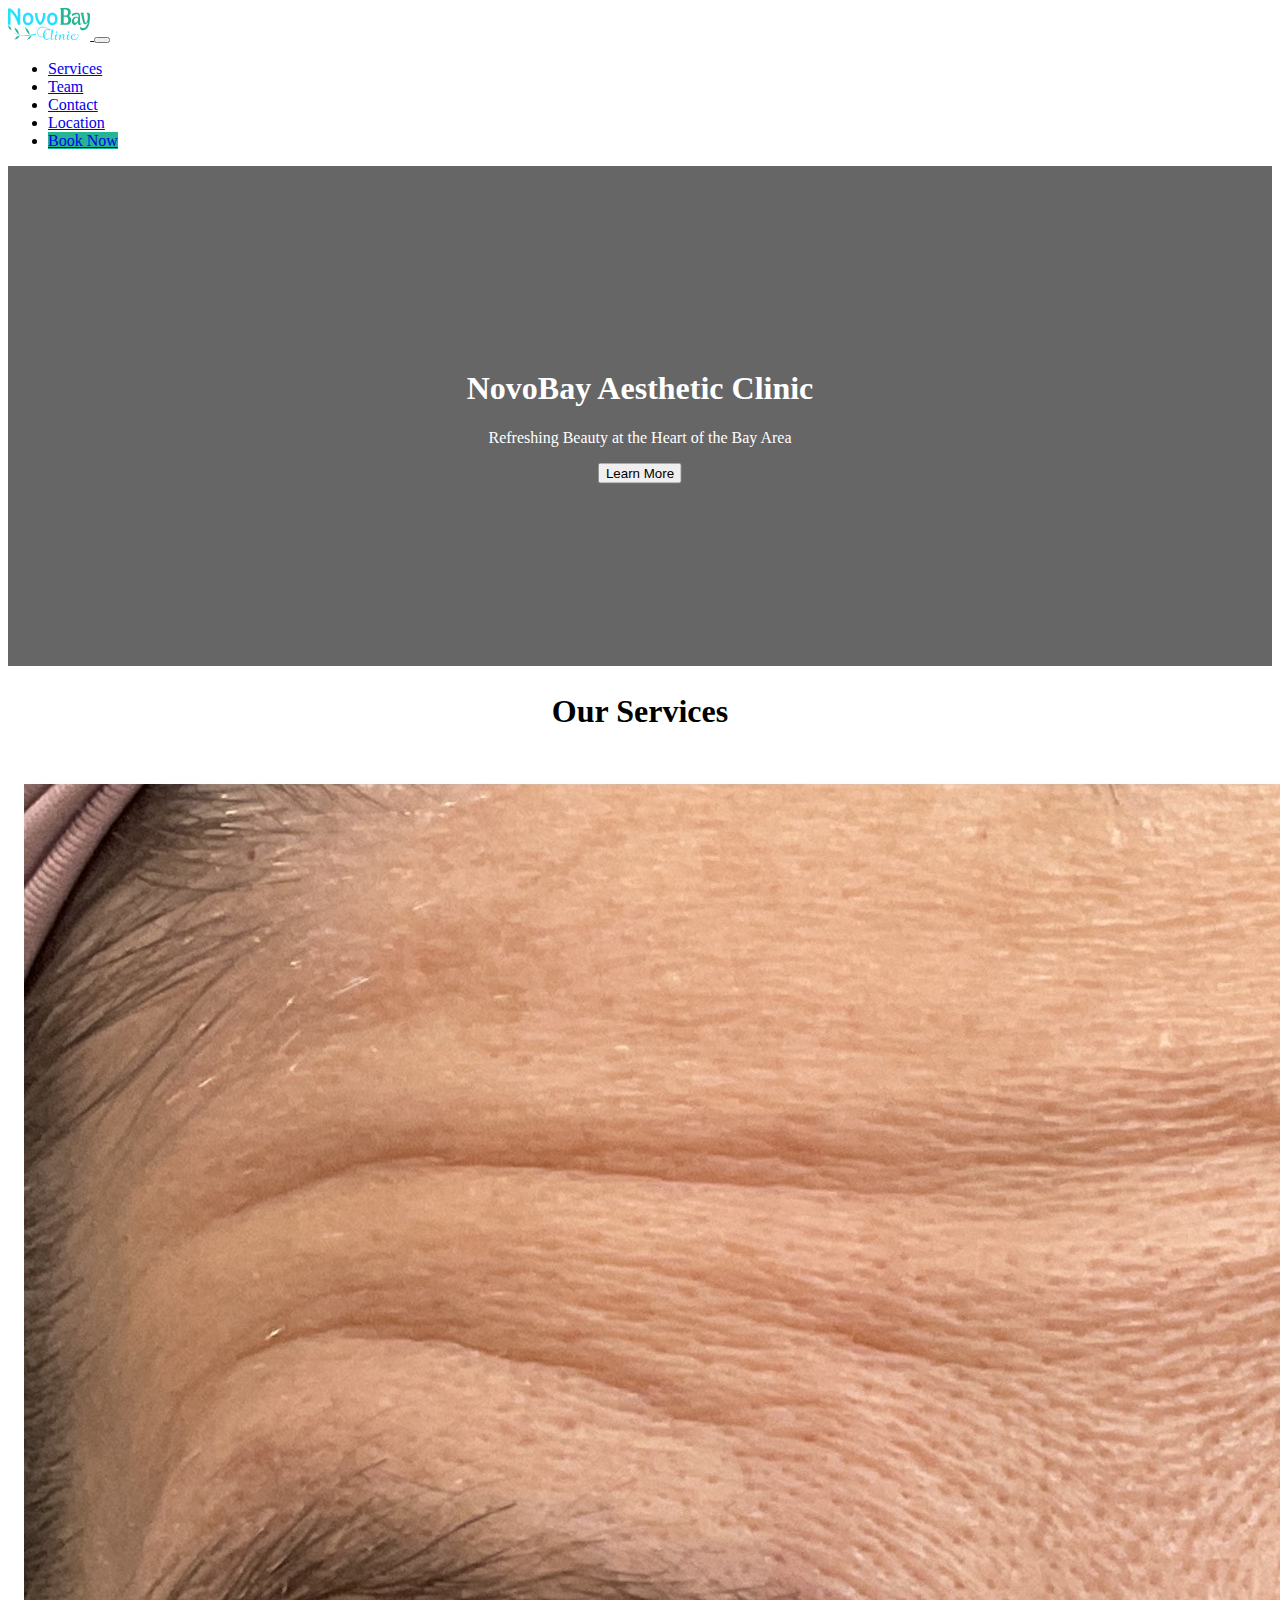
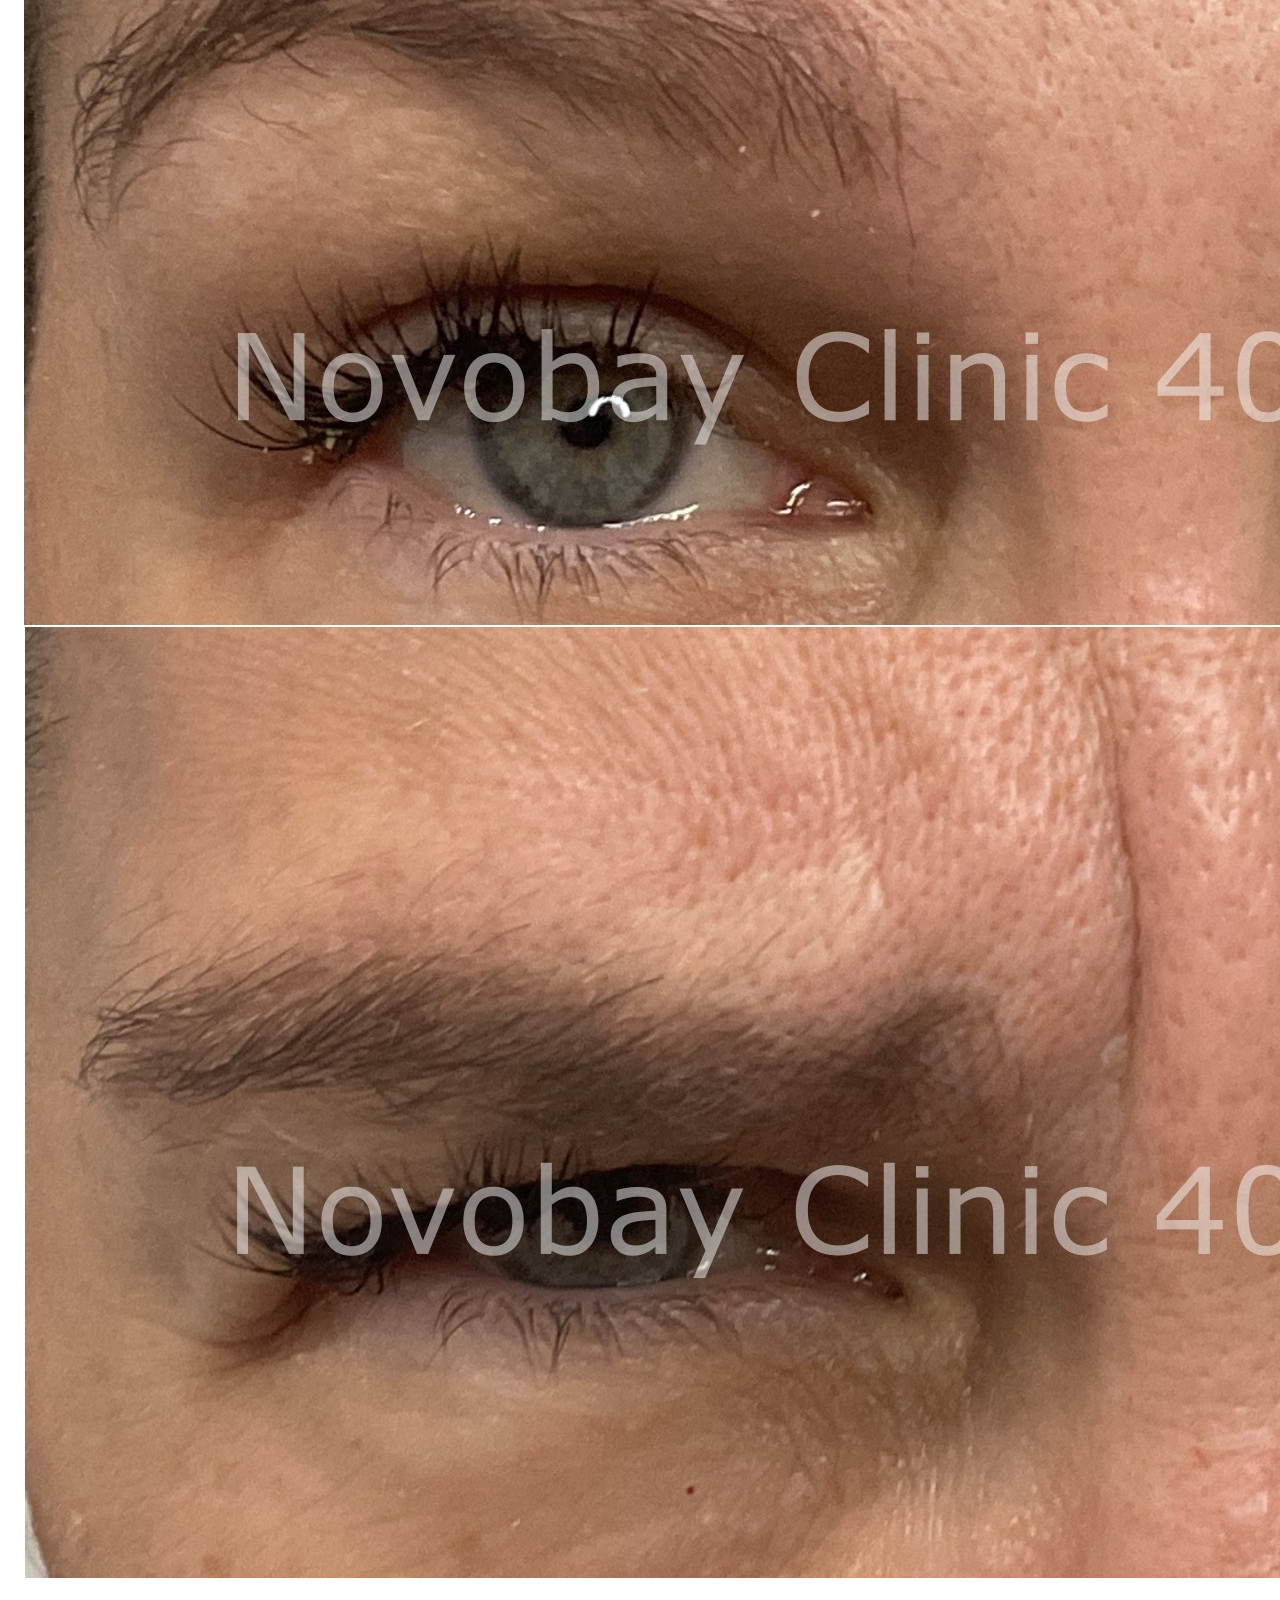
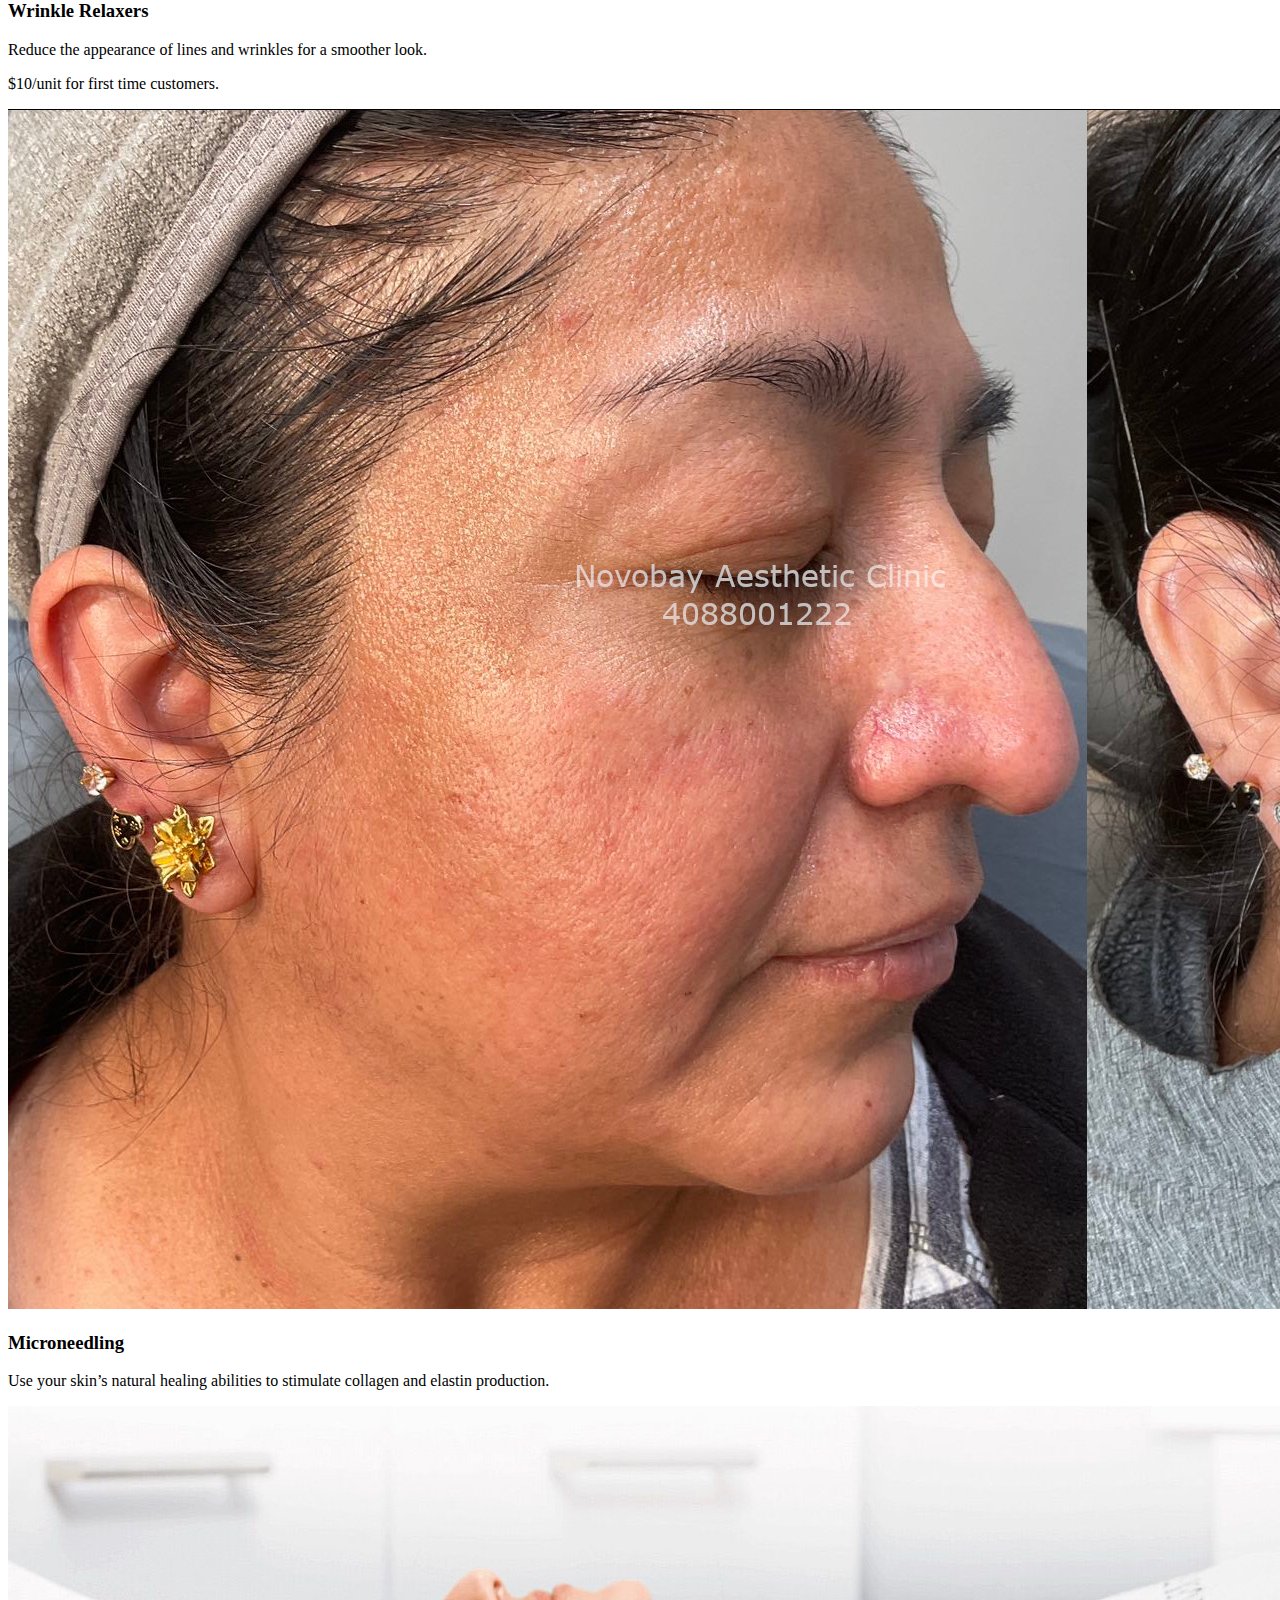
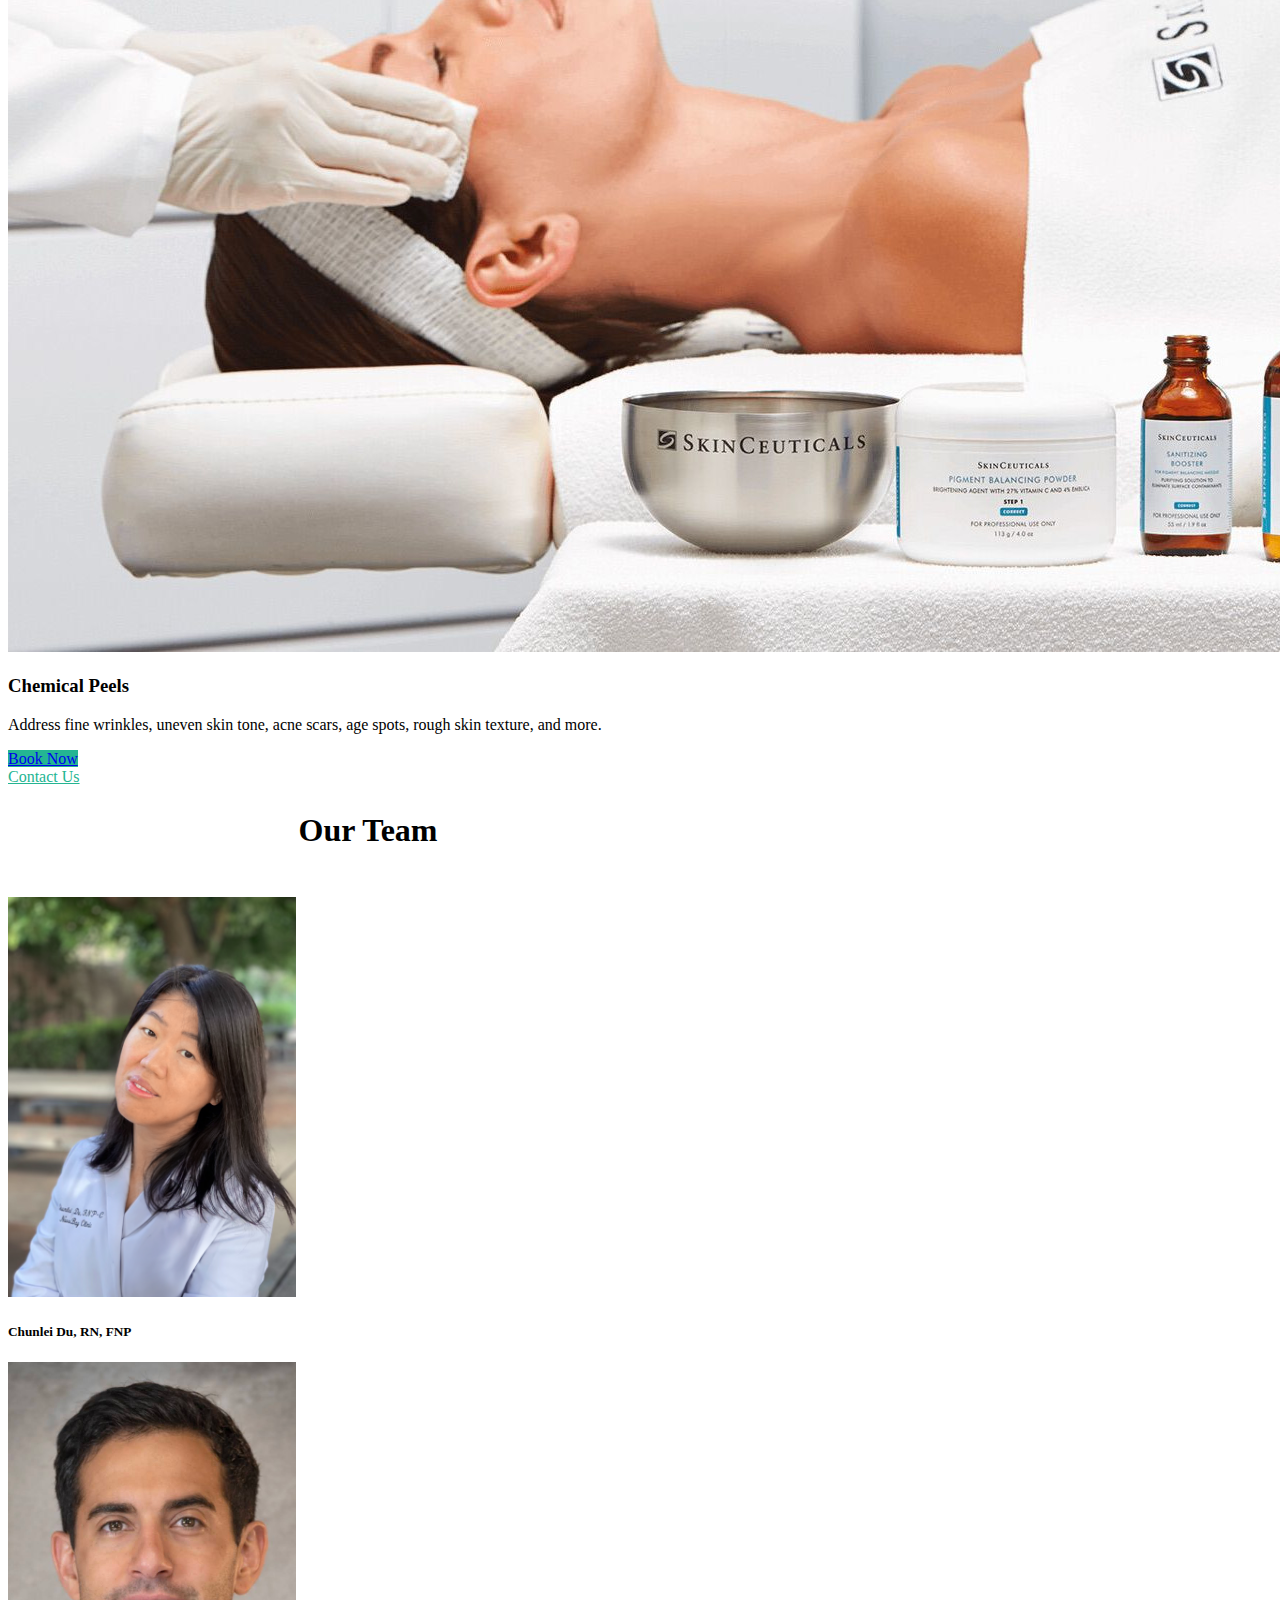
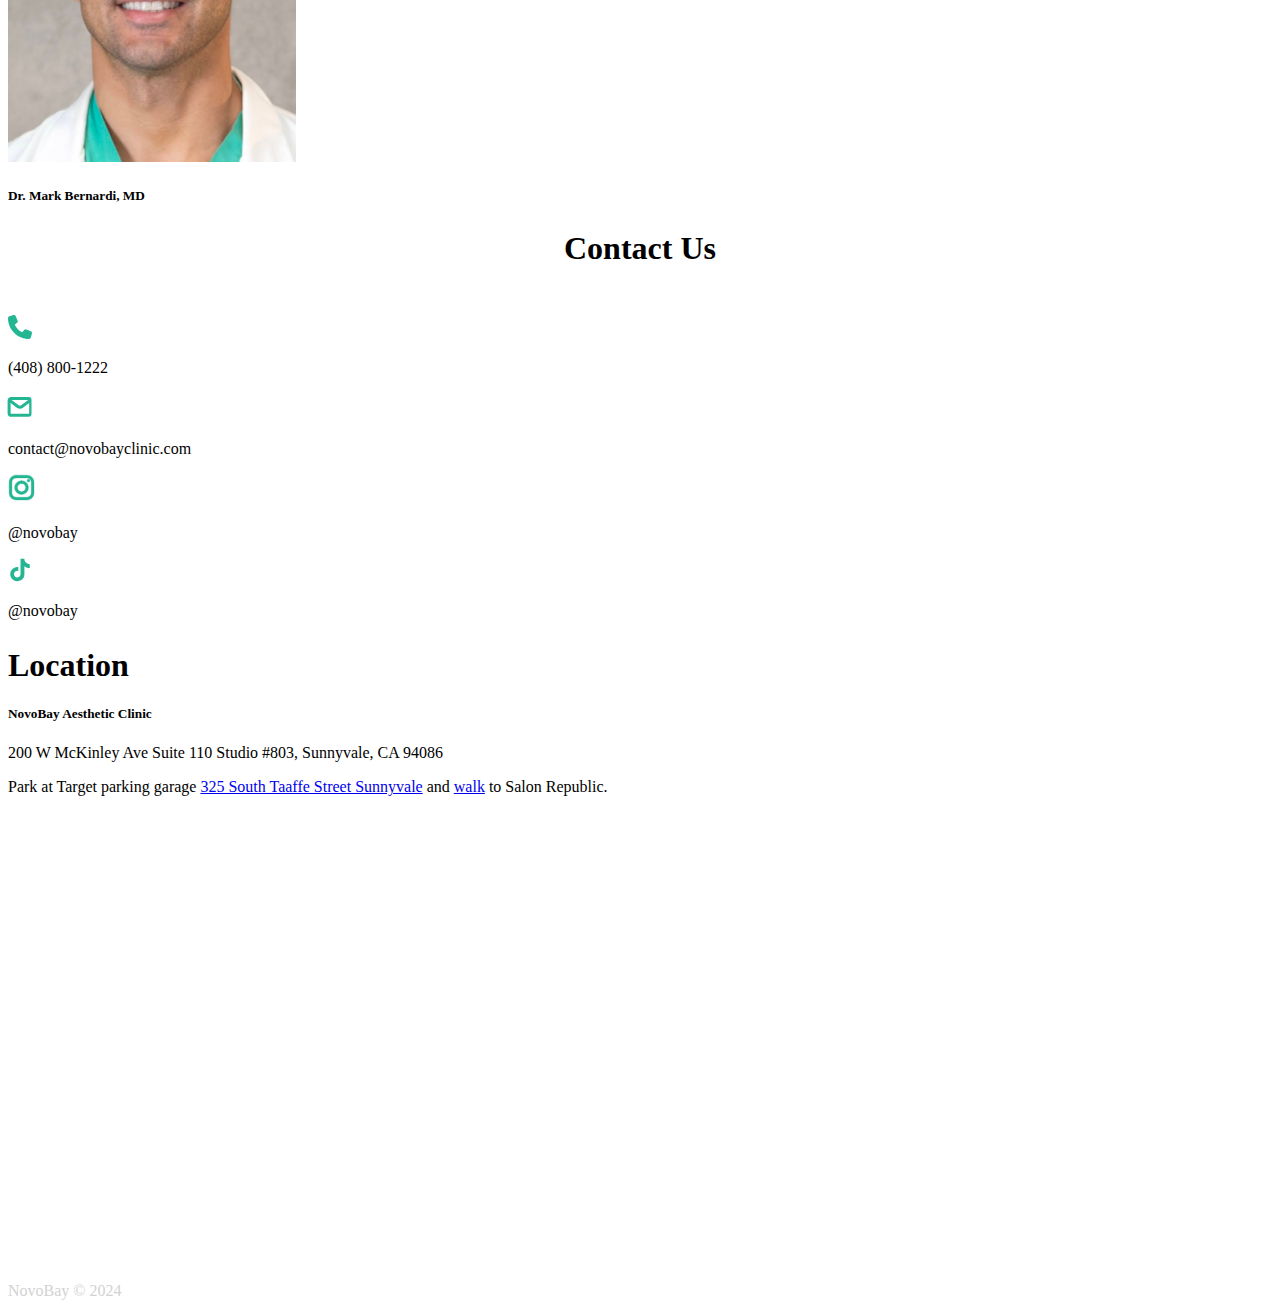
==== index.html @ b2fa9eaf "Change title" ====
<!doctype html>
<html lang="en">

<head>
  <link href="https://cdn.jsdelivr.net/npm/bootstrap@5.2.3/dist/css/bootstrap.min.css" rel="stylesheet"
    integrity="sha384-rbsA2VBKQhggwzxH7pPCaAqO46MgnOM80zW1RWuH61DGLwZJEdK2Kadq2F9CUG65" crossorigin="anonymous">
  <!-- Google tag (gtag.js) -->
  <script async src="https://www.googletagmanager.com/gtag/js?id=G-BH8VYPYE3B"></script>
  <script>
    window.dataLayer = window.dataLayer || [];
    function gtag() { dataLayer.push(arguments); }
    gtag('js', new Date());

    gtag('config', 'G-BH8VYPYE3B');
  </script>
  <meta charset="utf-8">
  <meta name="viewport" content="width=device-width, initial-scale=1">
  <meta name="robots" content="all">
  <meta name="description" content="Your refreshing bay at heart of bay area.">
  <meta name="keywords" content="Aesthetic,wrinkle relaxers,microneedling,chemical peeling,skinceuticals">
  <meta http-equiv="Accept-CH" content="Sec-CH-UA-Platform-Version, Sec-CH-UA-Model" />
  <meta property="og:site_name" content="NovoBay (Aesthetic) Clinic - Offer wrinkle relaxers $10/u for new customers" />
  <meta property="og:title" content="Your refreshing bay at heart of bay area" />
  <meta property="og:url" content="https://novobayclinic.com" />
  <meta property="og:type" content="website" />
  <!--
    Use custom images for “shareable” pages (e.g., homepage, articles, etc.)
    Use your logo or any other branded image for the rest of your pages.
    Use images with a 1.91:1 ratio and minimum recommended dimensions of 1200x630 for optimal clarity across all devices.
  -->
  <meta property="og:image" content="https://novobayclinic.com/images/og-230903.png" />
  <meta property="og:image:width" content="1200" />
  <meta property="og:image:height" content="630" />
  <meta name="twitter:title" content="NovoBay Clinic" />
  <meta name="twitter:image" content="https://novobayclinic.com/images/og-230903.png" />
  <meta name="twitter:url" content="https://novobayclinic.com" />
  <meta name="twitter:card" content="aesthetic,wrinkle relaxers,microneedling,chemical peeling,skinceuticals" />
  <meta name="description" content="NovoBay (Aesthetic) Clinic - Offer wrinkle relaxers $10/u for new customers" />
  <link rel="icon" type="image/svg+xml" href="images/favicon.svg">
  <title>NovoBay Clinic</title>
  <!-- <link href="css/bootstrap.min.css" rel="stylesheet"> -->
  <link rel="stylesheet" href="/styles.css">

  <script>
    let details = navigator.userAgent;
    let regexp = /android|iphone|kindle|ipad/i;
    let isMobileDevice = regexp.test(details);
    //Text with body OR mail with body and subject
    function textOrMail(service) {
      act = '';
      if (isMobileDevice) {
        act = act.concat('<a href="sms:+14088001222"class="btn btn-outline-primary justify-content-sm-center"">Contact Us</a>');
        // act = act.concat('<a href="sms:+14088001222?&body=I am interested in ', service, '. Please contact me. NAME." class="btn btn-primary">Send a message</a>');
      } else {
        act = act.concat('<a href="mailto:contact@novobayclinic.com"class="btn btn-outline-primary justify-content-sm-center"">Contact Us</a>');
        // act = act.concat('<a href="mailto:contact@novobayclinic.com?&subject=', service, '&body=I am interested in', service, '. Please contact me. NAME." class="btn btn-primary">Send a message</a>');
      }
      document.write(act);
    }
  </script>
</head>

<body>
  <nav class="navbar navbar-expand-md navbar-dark fixed-top bg-dark">
    <div class="container-fluid px-3">
      <a href="#"> <img class="" src="images/NovoBay_logo.svg" alt="" height="32"> </a>
      <button class="navbar-toggler" type="button" data-bs-toggle="collapse" data-bs-target="#navbarCollapse"
        aria-controls="navbarCollapse" aria-expanded="false" aria-label="Toggle navigation">
        <span class="navbar-toggler-icon"></span>
      </button>
      <div class="collapse navbar-collapse " id="navbarCollapse">
        <ul class="navbar-nav text-center ms-auto">
          <li class="nav-item mx-1">
            <a class="nav-link active" aria-current="page" href="#services">Services</a>
          </li>
          <li class="nav-item mx-1">
            <a class="nav-link active" aria-current="page" href="#team">Team</a>
          </li>
          <li class="nav-item mx-1">
            <a class="nav-link active" aria-current="page" href="#contact">Contact</a>
          </li>
          <li class="nav-item mx-1">
            <a class="nav-link active" aria-current="page" href="#location">Location</a>
          </li>
          <li class="nav-item mx-1">
            <a href="https://app.joinmoxie.com/booking/novobay-clinic" target="_blank" rel="noopener"
              class="btn btn-primary" role="button">Book Now</a>
          </li>
      </div>
    </div>
  </nav>


  <main>

    <!-- Hero -->
    <div class="hero-image bg-light">
      <div class="hero-text">
        <h1>NovoBay Aesthetic Clinic</h1>
        <p>Refreshing Beauty at the Heart of the Bay Area</p>

        <!-- <a href="https://app.joinmoxie.com/booking/novobay-clinic"><button type="button"
                        class="btn btn-light">Book Now</button>
                </a> -->

        <!-- EDIT - link to services -->
        <a href="#services"><button type="button" class="btn btn-outline-light">Learn More</button>
        </a>
      </div>
    </div>

    <!-- Services -->
    <div id="services" class="section container-lg text-center mt-5 px-5 pb-5 border-bottom">
      <h2>Our Services</h2>

      <div class="row flex-lg-row align-items-stretch">
        <!-- Wrinkle Relaxers -->
        <div class="col-lg-4 mb-4">
          <div class="bg-light pt-3 pb-1 px-3 rounded-3 h-100 shadow-sm">
            <img src="images/003-28u-bna.jpg" class="img-fluid rounded-3 mb-4" alt="wrinkle relaxers" loading="lazy">
            <h3>Wrinkle Relaxers</h3>
            <p class="lead">Reduce the appearance of lines and wrinkles for a smoother look.</p>
            <p class="lead">$10/unit for first time customers.</p>
          </div>
        </div>
        <!-- Microneedling -->
        <div class="col-lg-4 mb-4">
          <div class="bg-light pt-3 pb-1 px-3 rounded-3 h-100 shadow-sm">
            <img src="images/microneedling-bna.jpg" class="img-fluid rounded-3 mb-4" alt="wrinkle relaxers"
              loading="lazy">
            <h3>Microneedling</h2>
              <p class="lead">Use your skin’s natural healing abilities to stimulate collagen and elastin
                production.</p>
          </div>
        </div>
        <!-- Chemical Peels -->
        <div class="col-lg-4 mb-4">
          <div class="bg-light pt-3 pb-1 px-3 rounded-3 h-100 shadow-sm">
            <img src="images/chemical_peeling.jpg" class="img-fluid rounded-3 mb-4" alt="chemical peels" loading="lazy">
            <h3>Chemical Peels</h2>
              <p class="lead">Address fine wrinkles, uneven skin tone, acne scars, age spots, rough skin
                texture,
                and more.</p>
          </div>
        </div>
      </div>

      <!-- Buttons -->
      <div class="row justify-content-center">
        <div class="col-12 col-lg-2 d-grid gap-2 mb-2 mb-lg-0">
          <a href="https://app.joinmoxie.com/booking/novobay-clinic" target="_blank" rel="noopener"
            class="btn btn-primary justify-content-sm-center"> Book Now</a>
        </div>
        <div class="col-12 col-lg-2 d-grid gap-2">
          <!-- <a href="https://app.joinmoxie.com/booking/novobay-clinic"
                        class="btn btn-outline-primary justify-content-sm-center"> Contact Us</a> -->
          <script> textOrMail('')</script>
        </div>
      </div>

    </div>

    <div id="team" class="section container text-center px-5 mt-5 pb-5 border-bottom d-flex justify-content-center">
      <div class="" style="max-width: 45rem;">

        <h2>Our Team</h2>

        <div class="row">
          <div class="col-md-6 d-flex justify-content-center mb-3 mb-md-0">
            <div class="card shadow-sm border-0" style="width: 18rem;">
              <img src="images/chunlei.png" class="card-img-top" alt="...">
              <div class="card-body">
                <h5 class="card-title">Chunlei Du, RN, FNP</h5>
                <!--p class="card-text">Some quick example text to build on the card title and make up the bulk of the card's content.</p-->
                <!--a href="#" class="btn btn-primary">Go somewhere</a-->
              </div>
            </div>
          </div>
          <div class="col-md-6 d-flex justify-content-center">
            <div class="card shadow-sm border-0" style="width: 18rem;">
              <img src="images/MarkBernardi.jpeg" class="card-img-top" alt="...">
              <div class="card-body">
                <h5 class="card-title">Dr. Mark Bernardi, MD</h5>
                <!--p class="card-text">Some quick example text to build on the card title and make up the bulk of the card's content.</p-->
                <!--a href="#" class="btn btn-primary">Go somewhere</a-->
              </div>
            </div>
          </div>
        </div>

      </div>

    </div>

    <div id="contact" class="section container px-5 mt-5 pb-5 border-bottom">

      <h2>Contact Us</h2>
      <div class="row align-items-center justify-content-center">

        <!-- Contact Form -->

        <!-- <div class="col-12 col-lg-8 col-xl-6">

          <form id="contact-form" method="post" action="contact.php" role="form">

            <div class="messages"></div>

            <div class="controls">

              <div class="row mb-3">
                <div class="col-md-6">
                  <div class="form-group">
                    <label for="form_name">First Name *</label>
                    <input id="form_name" type="text" name="name" class="form-control" placeholder="First Name"
                      required="required" data-error="Please enter your first name.">
                    <div class="help-block with-errors"></div>
                  </div>
                </div>
                <div class="col-md-6">
                  <div class="form-group">
                    <label for="form_lastname">Last Name *</label>
                    <input id="form_lastname" type="text" name="surname" class="form-control" placeholder="Last Name"
                      required="required" data-error="Please enter your last name.">
                    <div class="help-block with-errors"></div>
                  </div>
                </div>
              </div>
              <div class="row mb-3">
                <div class="col-md-6">
                  <div class="form-group">
                    <label for="form_email">Email *</label>
                    <input id="form_email" type="email" name="email" class="form-control" placeholder="Email"
                      required="required" data-error="Please enter a valid email address.">
                    <div class="help-block with-errors"></div>
                  </div>
                </div>
                <div class="col-md-6">
                  <div class="form-group">
                    <label for="form_phonenumber">Phone Number</label>
                    <input id="form_phonenumber" type="phonenumber" name="phonenumber" class="form-control"
                      placeholder="Phone Number">
                    <div class="help-block with-errors"></div>
                  </div>
                </div>
              </div>
              <div class="row ">
                <div class="col-md-12 mb-3">
                  <div class="form-group">
                    <label for="form_message">Message *</label>
                    <textarea id="form_message" name="message" class="form-control" placeholder="Message" rows="4"
                      required="required" data-error="Please, leave us a message."></textarea>
                    <div class="help-block with-errors"></div>
                  </div>
                </div>
                <div class="col-md-12 d-flex justify-content-center">
                  <input type="submit" class="btn btn-success btn-send" value="Send message">
                </div>
              </div>
            </div>
          </form>

        </div> -->

        <div class="row align-items-center justify-content-center">
          <div class="col-7 col-md-5 col-lg-4 col-xl-3">
            <a class="p-0 d-flex justify-content-start" href="sms:+14088001222">
              <!-- Phone Icon -->
              <svg xmlns="http://www.w3.org/2000/svg" height="1.5em" viewBox="0 0 512 512">
                <path fill="var(--green)"
                  d="M164.9 24.6c-7.7-18.6-28-28.5-47.4-23.2l-88 24C12.1 30.2 0 46 0 64C0 311.4 200.6 512 448 512c18 0 33.8-12.1 38.6-29.5l24-88c5.3-19.4-4.6-39.7-23.2-47.4l-96-40c-16.3-6.8-35.2-2.1-46.3 11.6L304.7 368C234.3 334.7 177.3 277.7 144 207.3L193.3 167c13.7-11.2 18.4-30 11.6-46.3l-40-96z" />
              </svg>

              <p class="text-start ms-2">(408) 800-1222</p>

            </a>

            <a class="p-0 d-flex justify-content-start" href="sms:+14088001222">
              <!-- Email Icon -->
              <svg transform="translate(-2.5,-0.5)" height="1.65em" viewBox="0 0 22 22" fill="none"
                xmlns="http://www.w3.org/2000/svg">
                <path d="M4 7.00005L10.2 11.65C11.2667 12.45 12.7333 12.45 13.8 11.65L20 7" stroke="var(--green)"
                  stroke-width="2.5" stroke-linecap="round" stroke-linejoin="round" />
                <rect x="3" y="5" width="18" height="14" rx="2" stroke="var(--green)" stroke-width="2.5"
                  stroke-linecap="round" />
              </svg>

              <p class="text-start ms-2">contact@novobayclinic.com</p>

            </a>


          </div>

          <div class="col-7 col-md-3 col-lg-2 col-xl-2">

            <a class="p-0 d-flex align-items-start justify-content-start" href="https://www.instagram.com/novobay/"
              target="_blank" rel="noopener noreferrer">
              <!-- IG Icon -->
              <svg class="" transform="translate(-3,-3)" xmlns="http://www.w3.org/2000/svg" height="1.9em"
                viewBox="0 0 22 22">
                <path fill="var(--green)" stroke="var(--green)" stroke-width="0.25" stroke-linecap="round"
                  d="M 8 3 C 5.243 3 3 5.243 3 8 L 3 16 C 3 18.757 5.243 21 8 21 L 16 21 C 18.757 21 21 18.757 21 16 L 21 8 C 21 5.243 18.757 3 16 3 L 8 3 z M 8 5 L 16 5 C 17.654 5 19 6.346 19 8 L 19 16 C 19 17.654 17.654 19 16 19 L 8 19 C 6.346 19 5 17.654 5 16 L 5 8 C 5 6.346 6.346 5 8 5 z M 17 6 A 1 1 0 0 0 16 7 A 1 1 0 0 0 17 8 A 1 1 0 0 0 18 7 A 1 1 0 0 0 17 6 z M 12 7 C 9.243 7 7 9.243 7 12 C 7 14.757 9.243 17 12 17 C 14.757 17 17 14.757 17 12 C 17 9.243 14.757 7 12 7 z M 12 9 C 13.654 9 15 10.346 15 12 C 15 13.654 13.654 15 12 15 C 10.346 15 9 13.654 9 12 C 9 10.346 10.346 9 12 9 z">
                </path>
              </svg>

              <p class="text-start ms-2">@novobay</p>

            </a>


            <a class="p-0 d-flex align-items-start justify-content-start" href="https://www.tiktok.com/@novobay"
              target="_blank" rel="noopener noreferrer">
              <!-- TT Icon -->
              <svg class="" viewBox="0 0 635 512" height="1.5em" xmlns="http://www.w3.org/2000/svg">
                <path fill="var(--green)"
                  d="M412.19,118.66a109.27,109.27,0,0,1-9.45-5.5,132.87,132.87,0,0,1-24.27-20.62c-18.1-20.71-24.86-41.72-27.35-56.43h.1C349.14,23.9,350,16,350.13,16H267.69V334.78c0,4.28,0,8.51-.18,12.69,0,.52-.05,1-.08,1.56,0,.23,0,.47-.05.71,0,.06,0,.12,0,.18a70,70,0,0,1-35.22,55.56,68.8,68.8,0,0,1-34.11,9c-38.41,0-69.54-31.32-69.54-70s31.13-70,69.54-70a68.9,68.9,0,0,1,21.41,3.39l.1-83.94a153.14,153.14,0,0,0-118,34.52,161.79,161.79,0,0,0-35.3,43.53c-3.48,6-16.61,30.11-18.2,69.24-1,22.21,5.67,45.22,8.85,54.73v.2c2,5.6,9.75,24.71,22.38,40.82A167.53,167.53,0,0,0,115,470.66v-.2l.2.2C155.11,497.78,199.36,496,199.36,496c7.66-.31,33.32,0,62.46-13.81,32.32-15.31,50.72-38.12,50.72-38.12a158.46,158.46,0,0,0,27.64-45.93c7.46-19.61,9.95-43.13,9.95-52.53V176.49c1,.6,14.32,9.41,14.32,9.41s19.19,12.3,49.13,20.31c21.48,5.7,50.42,6.9,50.42,6.9V131.27C453.86,132.37,433.27,129.17,412.19,118.66Z" />
              </svg>

              <p class="text-start ms-2">@novobay</p>

            </a>
          </div>
        </div>


      </div>
    </div>



    <div id="location" class="section container text-start px-5 mt-5 pb-5 border-bottom">
      <!-- <h2>Visit Us</h2> -->

      <div class="row align-items-center justify-content-center">
        <div class="col-12 col-lg-5">

          <h2 class="">Location</h2>
          <h5 class="text-start">NovoBay Aesthetic Clinic</h5>
          <p>200 W McKinley Ave Suite 110 Studio #803, Sunnyvale, CA 94086</p>
          <p class="">Park at Target parking garage
            <a href="https://www.google.com/maps/place/325+S+Taaffe+St,+Sunnyvale,+CA+94086/@37.3740279,-122.0363462,17z/data=!3m1!4b1!4m6!3m5!1s0x808fb65e6b38a3bb:0xdc2649077cce2de9!8m2!3d37.3740279!4d-122.0337713!16s%2Fg%2F11c1_bvyyk?entry=ttu"
              target="_blank" rel="noopener noreferrer">325 South Taaffe Street Sunnyvale</a>
            and
            <a href="https://www.google.com/maps/dir/325+S+Taaffe+St,+Sunnyvale,+CA+94086/Salon+Republic+Sunnyvale,+West+McKinley+Avenue+Ste+110,+Sunnyvale,+CA/@37.3740918,-122.0355435,17z/data=!3m1!4b1!4m14!4m13!1m5!1m1!1s0x808fb65e6b38a3bb:0xdc2649077cce2de9!2m2!1d-122.0337713!2d37.3740279!1m5!1m1!1s0x808fb78d2c7edaa3:0x3eb6210c24f9d1cb!2m2!1d-122.0321809!2d37.3744027!3e2?entry=ttu"
              target="_blank" rel="noopener noreferrer">walk</a>
            to Salon Republic.
          </p>


        </div>

        <iframe class="col-12 col-lg-7"
          src="https://www.google.com/maps/embed?pb=!1m18!1m12!1m3!1d3170.6565951307825!2d-122.03677971208955!3d37.37430170012268!2m3!1f0!2f0!3f0!3m2!1i1024!2i768!4f13.1!3m3!1m2!1s0x6c7c8d86ee73f3bf%3A0x3427378a7d235668!2sNovobay%20Aesthetic!5e0!3m2!1sen!2sus!4v1722911864567!5m2!1sen!2sus"
          width="600" height="450" style="border:0;" allowfullscreen="" loading="lazy"
          referrerpolicy="no-referrer-when-downgrade"></iframe>

      </div>




    </div>
  </main>

  <div class="bg-dark d-flex justify-content-center">
    <footer class="m-4">
      <p>NovoBay &copy; 2024</p>
    </footer>
  </div>

  <!-- <script src="js/bootstrap.bundle.min.js"></script> -->
  <!-- added -->
  <script src="https://cdn.jsdelivr.net/npm/bootstrap@5.2.3/dist/js/bootstrap.bundle.min.js"
    integrity="sha384-kenU1KFdBIe4zVF0s0G1M5b4hcpxyD9F7jL+jjXkk+Q2h455rYXK/7HAuoJl+0I4"
    crossorigin="anonymous"></script>
</body>

</html>
---- styles.css ----
:root {
    --green: #24B592;
    --grey: #d2d2d2;

    /* --bs-primary: var(--green); */
}

svg {
    flex-shrink: 0;
}


.btn-primary,
.btn-primary:hover,
.btn-primary:active,
.btn-primary:visited,
.btn-primary:focus {
    background-color: var(--green) !important;
    border-color: var(--green);
}

.btn-outline-primary {
    border-color: var(--green);
    color: var(--green);
}

.btn-outline-primary:hover,
.btn-outline-primary:active,
.btn-outline-primary:visited,
.btn-outline-primary:focus {
    border-color: var(--green);
    background-color: var(--green);
    color: white;
}

body {
    /* padding-bottom: 20px; */
    /* background-image: linear-gradient(180deg, var(--bs-secondary-bg), var(--bs-body-bg) 100px, var(--bs-body-bg)); */
}

h2 {
    text-align: center;
    /* margin-top: 5rem; */
    margin-bottom: 3rem;
    /* font-weight: bold; */
    font-size: xx-large;
}

#location h2 {
    text-align: start;
    /* margin-top: 5rem; */
    margin-bottom: 1rem;
    /* font-weight: bold; */
    font-size: xx-large;
}

#team img {
    width: 18rem;
    height: 25rem;
    object-fit: cover;
    object-position: top;
}

#contact a {
    color: black;
    text-decoration: none;
}

footer {
    color: var(--grey);
}

.hero-image {
    padding-bottom: 0px;
    background-image: linear-gradient(rgba(0, 0, 0, 0.5), rgba(0, 0, 0, 0.5)), url("/images/hero-image.jpg");
    background-color: #cccccc;
    height: 500px;
    background-position: center;
    background-repeat: no-repeat;
    background-size: cover;
    position: relative;

}

.hero-text {
    text-align: center;
    position: absolute;
    top: 50%;
    left: 50%;
    transform: translate(-50%, -50%);
    color: white;
}



h1 {
    /* color: aqua; */
}
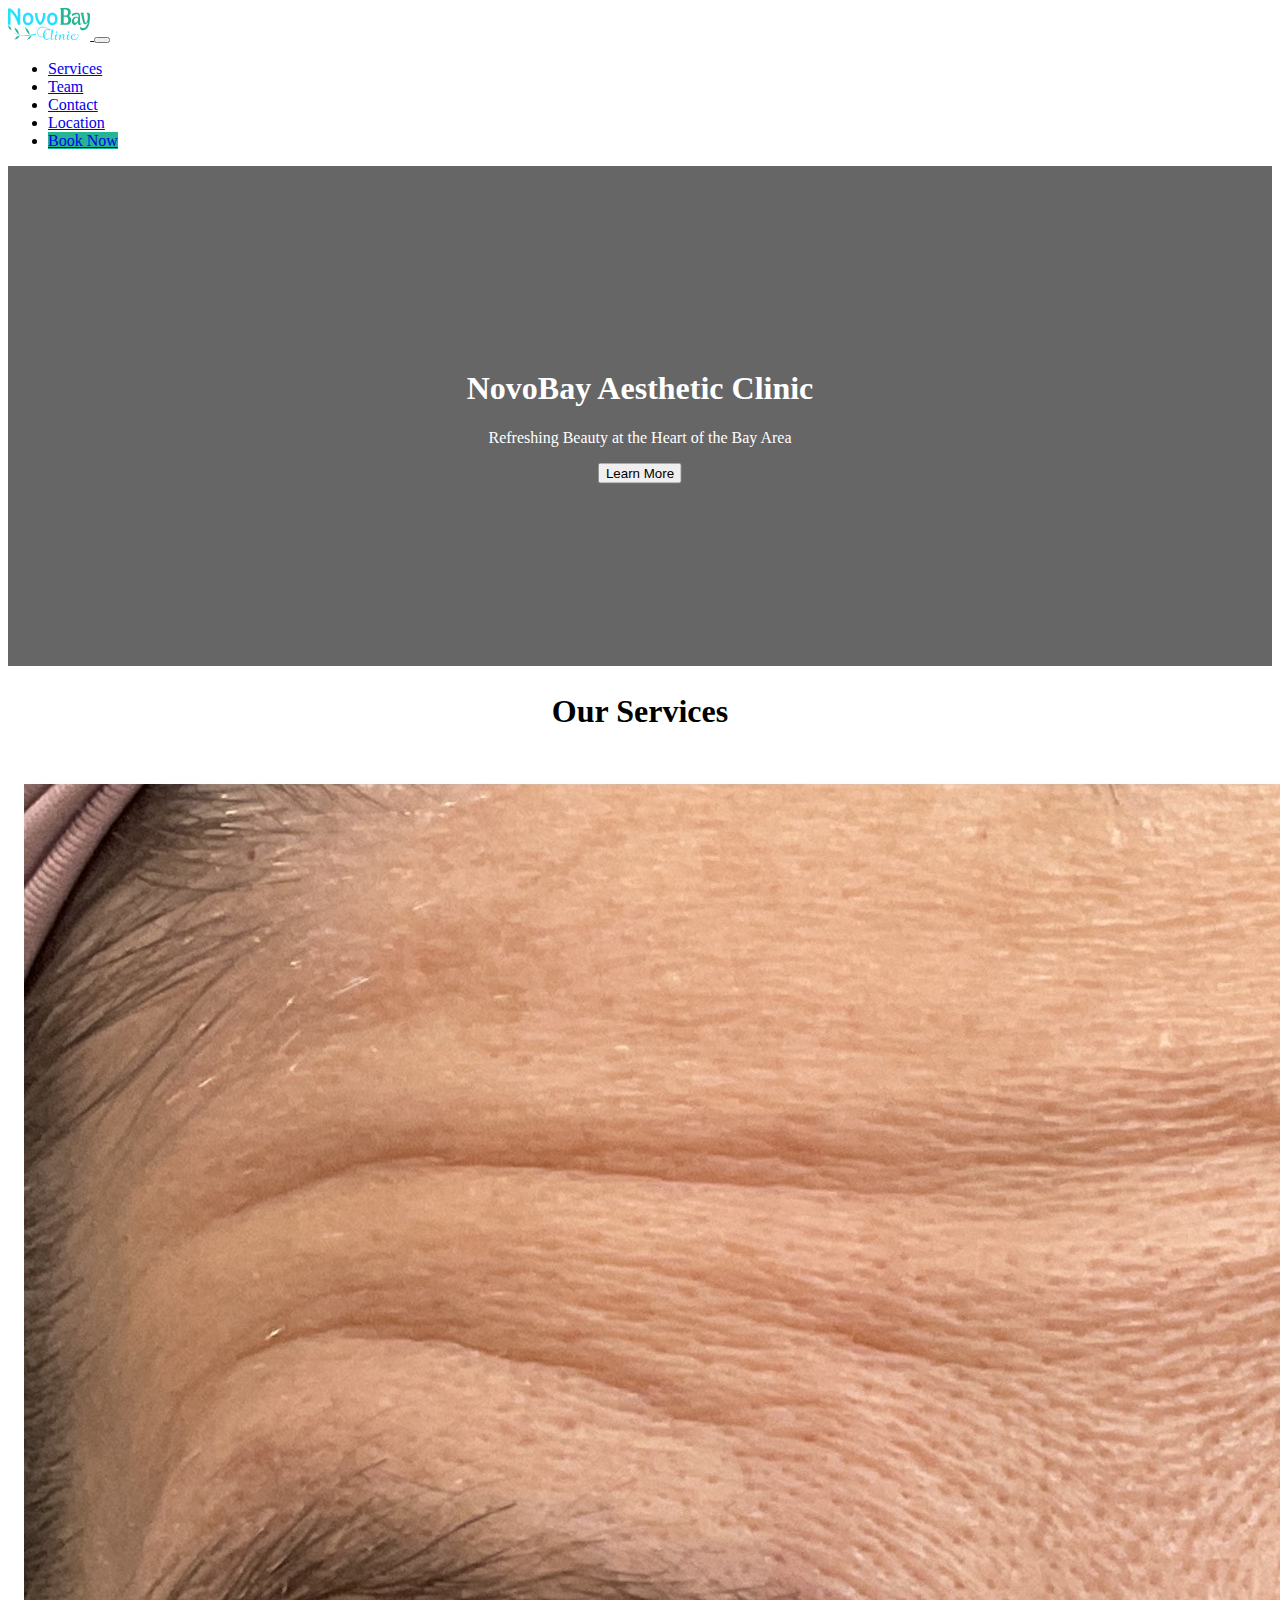
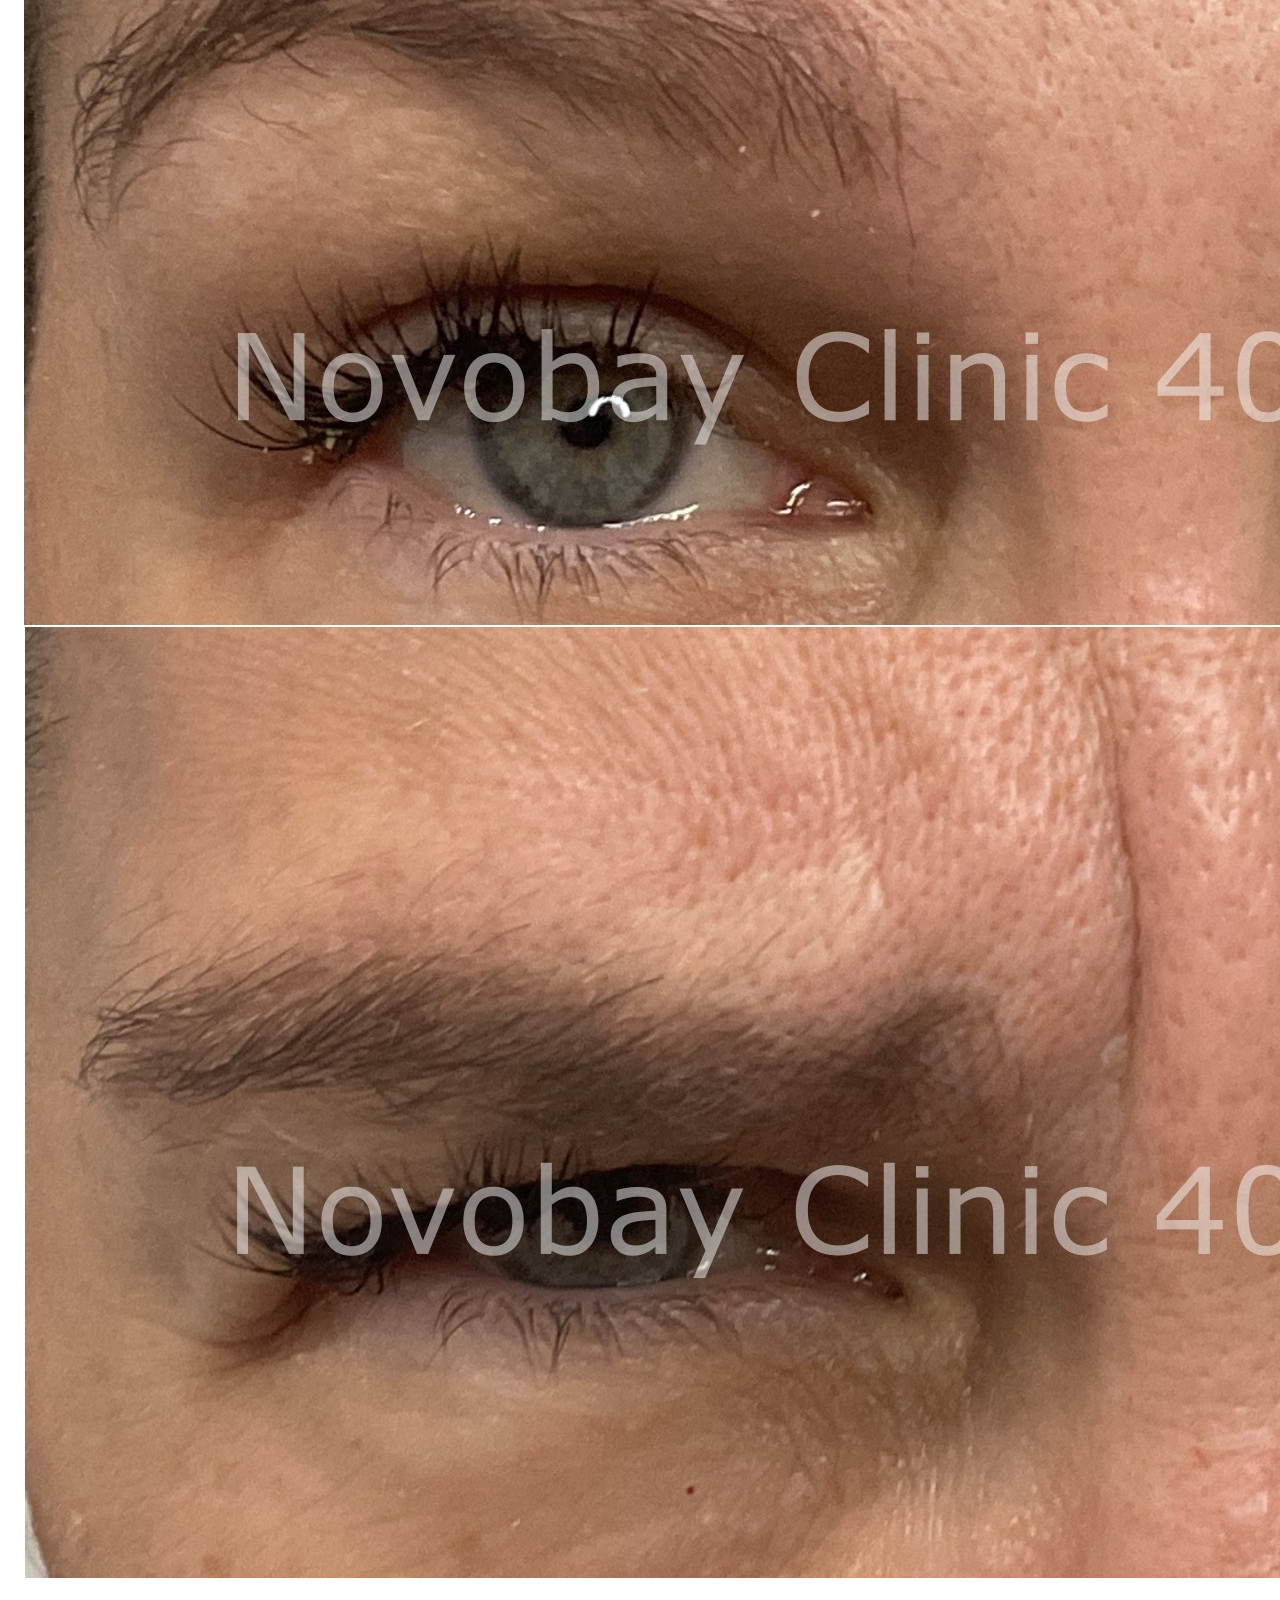
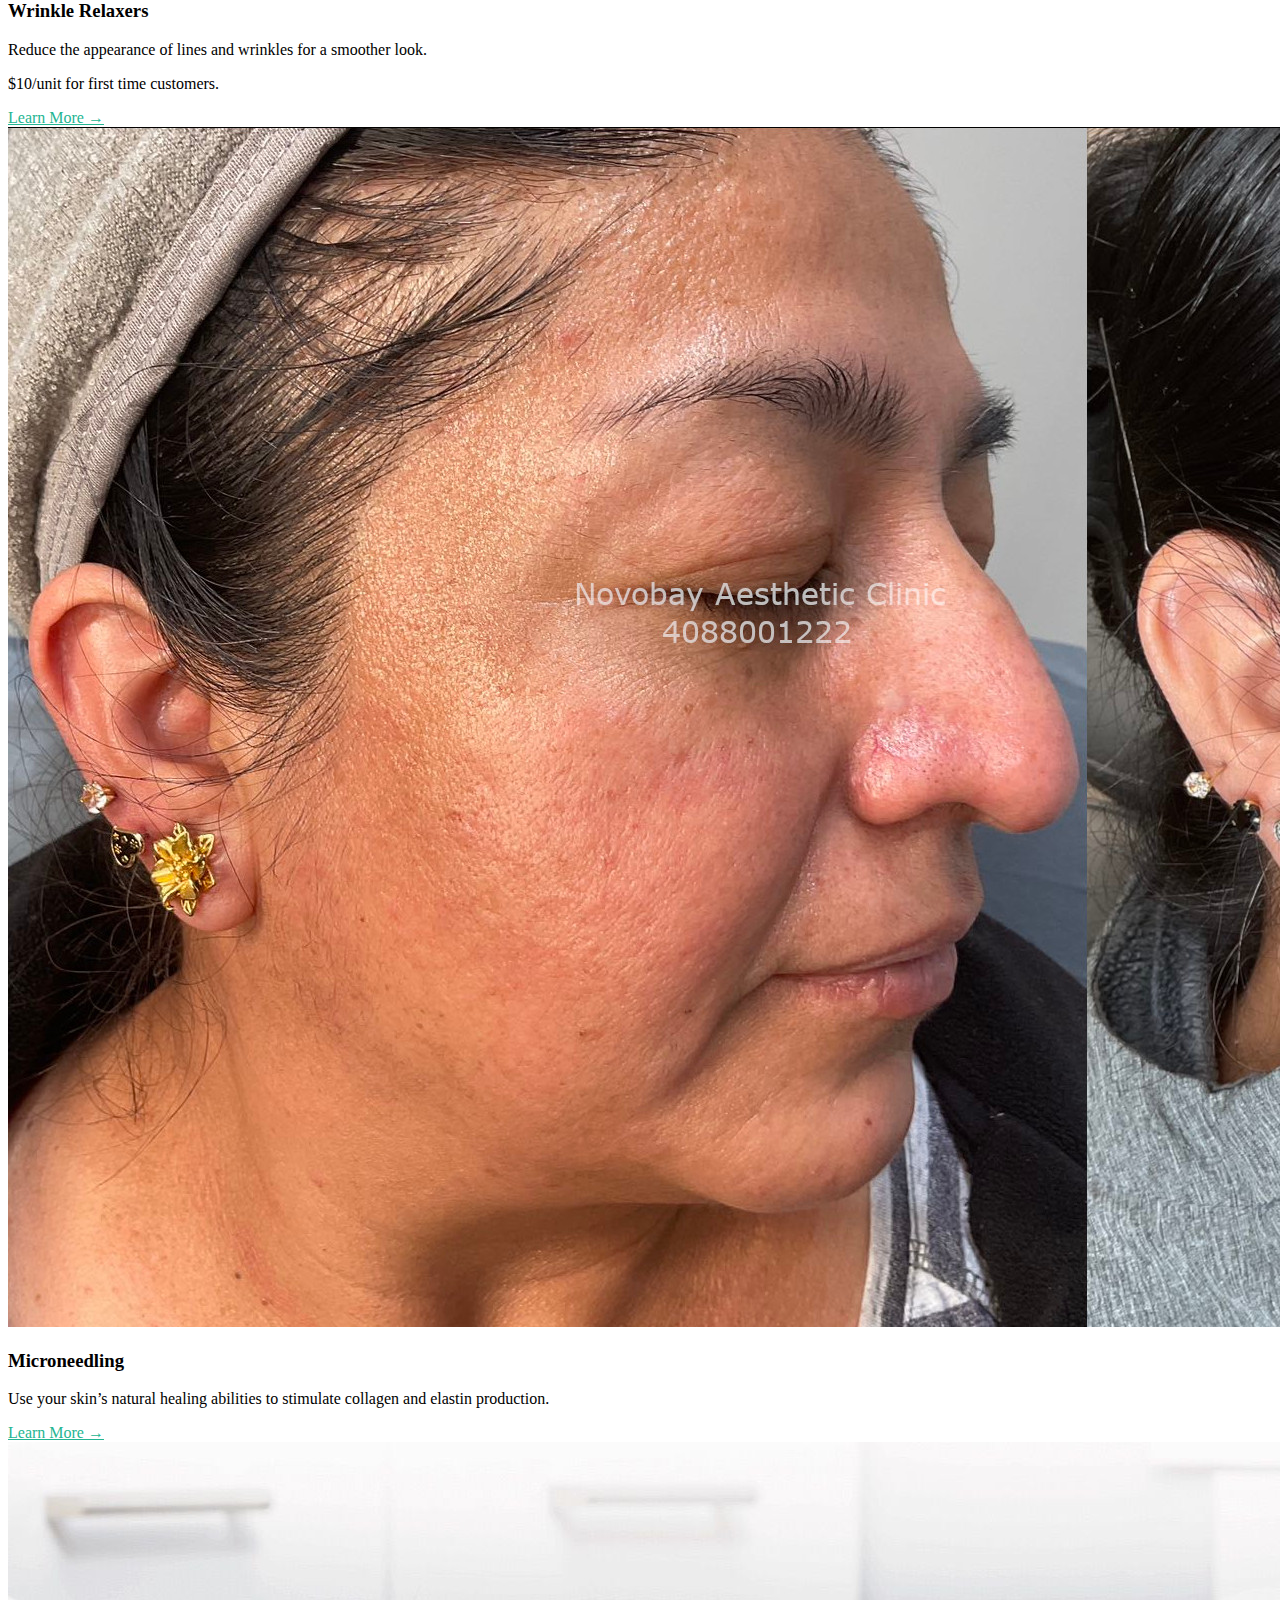
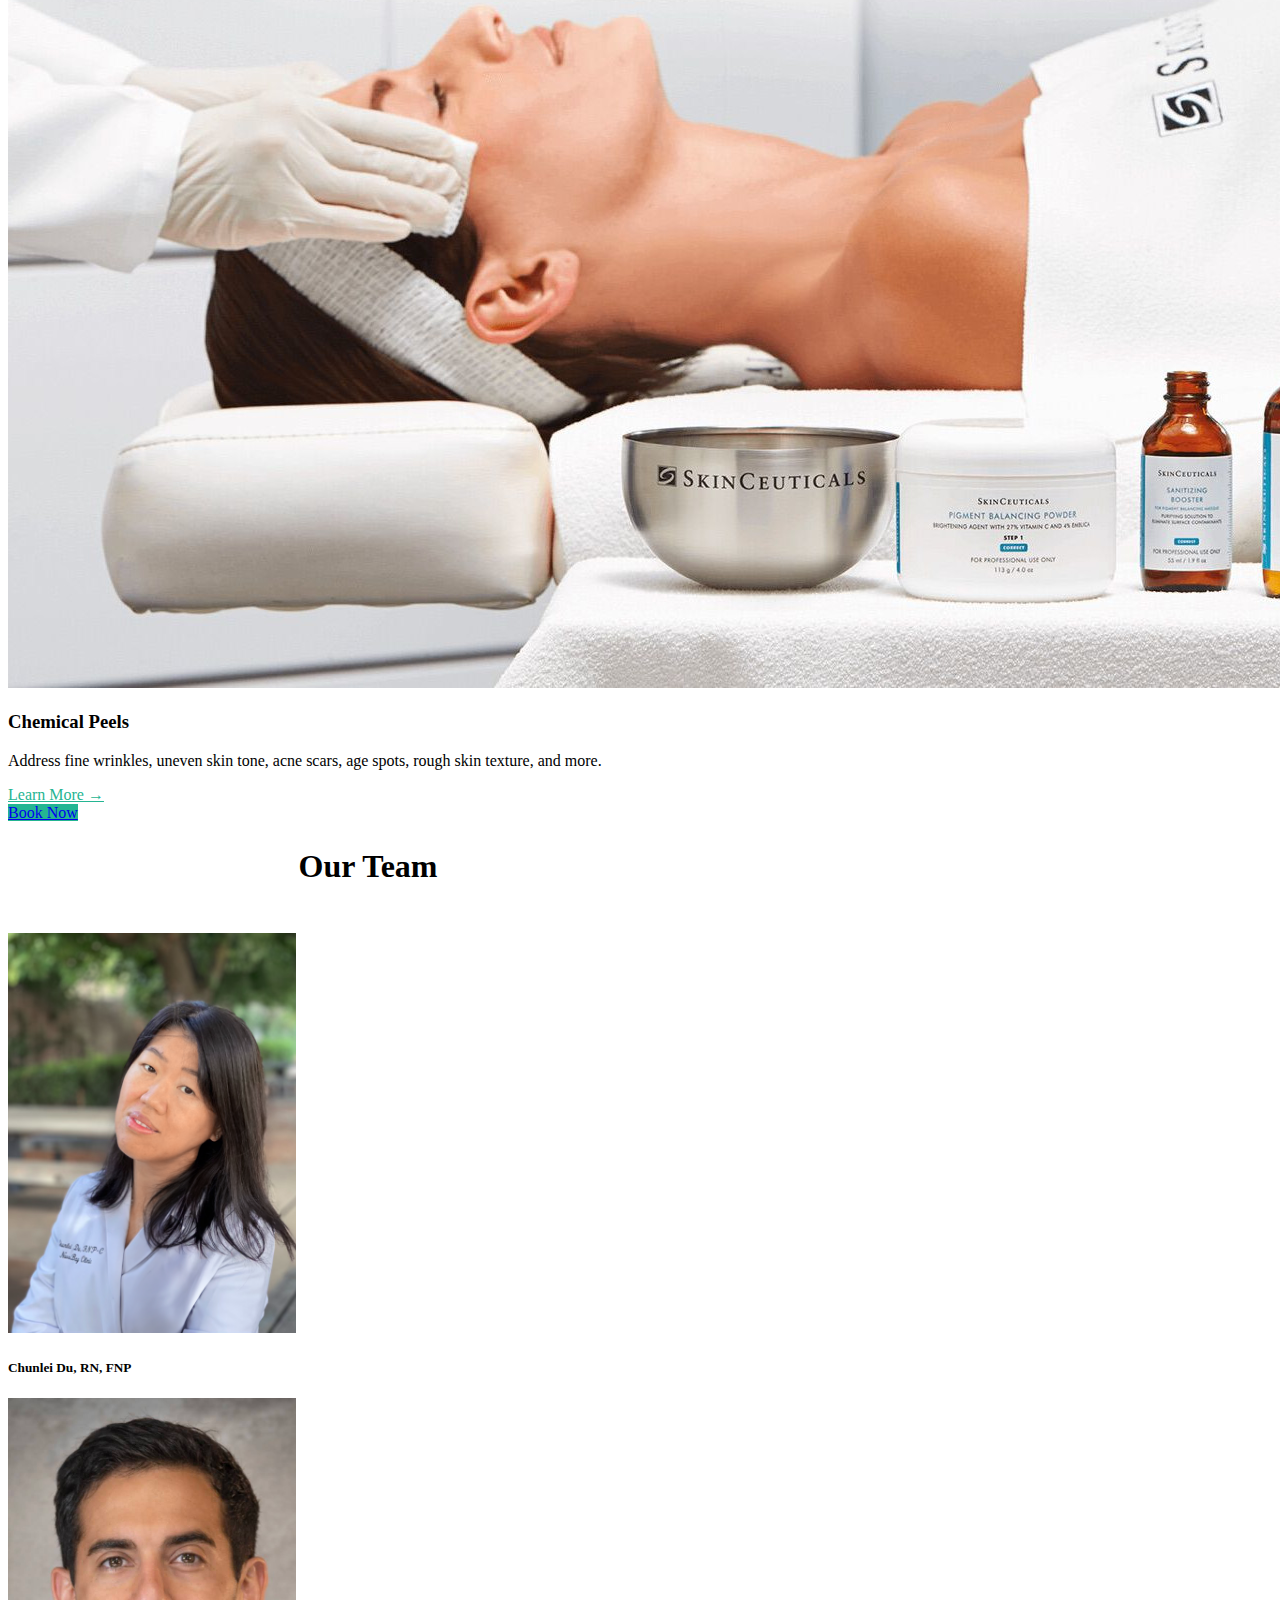
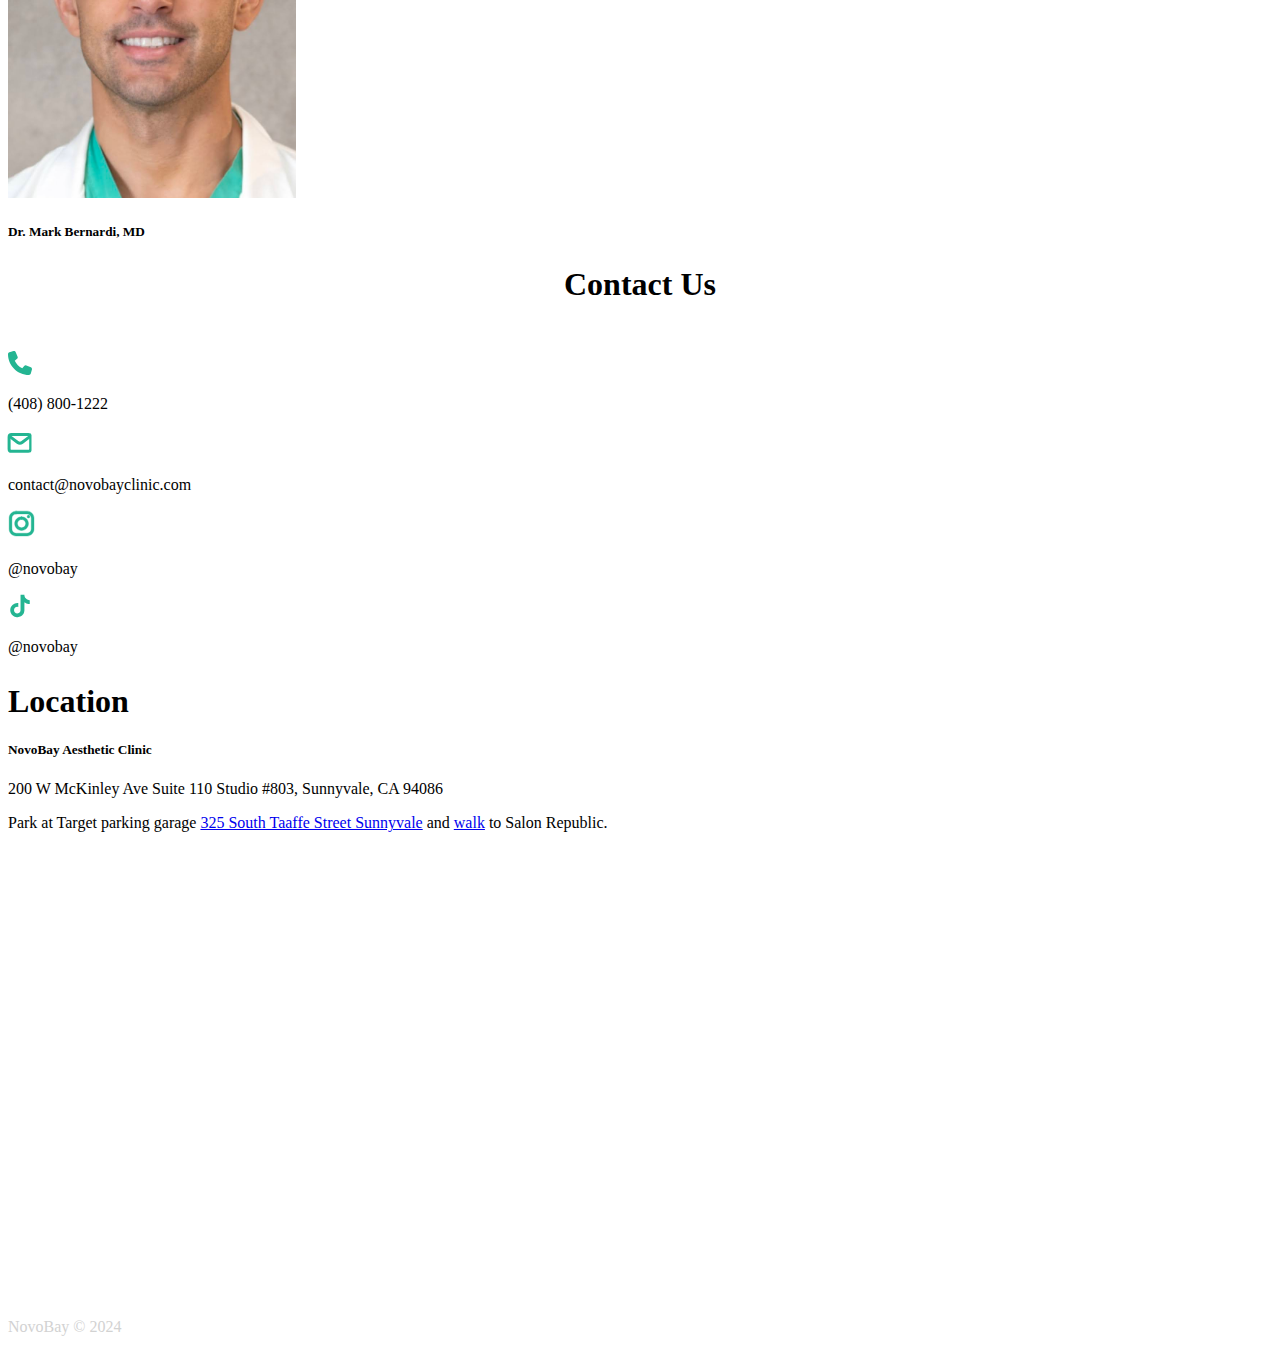
==== commit 8b096343: "Add prefiled text to email/text" ====
--- a/index.html
+++ b/index.html
@@ -39,7 +39,7 @@
   <link rel="icon" type="image/svg+xml" href="images/favicon.svg">
   <title>NovoBay Clinic</title>
   <!-- <link href="css/bootstrap.min.css" rel="stylesheet"> -->
-  <link rel="stylesheet" href="/styles.css">
+  <link rel="stylesheet" href="styles.css">
 
   <script>
     let details = navigator.userAgent;
@@ -48,12 +48,15 @@
     //Text with body OR mail with body and subject
     function textOrMail(service) {
       act = '';
+      lower = service.toLowerCase();
       if (isMobileDevice) {
-        act = act.concat('<a href="sms:+14088001222"class="btn btn-outline-primary justify-content-sm-center"">Contact Us</a>');
+        // act = act.concat('<a href="sms:+14088001222"class="btn btn-outline-primary justify-content-sm-center"">Contact Us</a>');
         // act = act.concat('<a href="sms:+14088001222?&body=I am interested in ', service, '. Please contact me. NAME." class="btn btn-primary">Send a message</a>');
+        act = act.concat('<a href="sms:+14088001222?&body=I am interested in ', lower, '. Please contact me with more information." class="lead mt-auto">Learn More &rarr;</a>');
       } else {
-        act = act.concat('<a href="mailto:contact@novobayclinic.com"class="btn btn-outline-primary justify-content-sm-center"">Contact Us</a>');
+        // act = act.concat('<a href="mailto:contact@novobayclinic.com"class="btn btn-outline-primary justify-content-sm-center"">Contact Us</a>');
         // act = act.concat('<a href="mailto:contact@novobayclinic.com?&subject=', service, '&body=I am interested in', service, '. Please contact me. NAME." class="btn btn-primary">Send a message</a>');
+        act = act.concat('<a href="mailto:contact@novobayclinic.com?&subject=', service, '&body=I am interested in ', lower, '. Please contact me with more information." class="lead mt-auto">Learn More &rarr;</a>');
       }
       document.write(act);
     }
@@ -116,46 +119,49 @@
       <div class="row flex-lg-row align-items-stretch">
         <!-- Wrinkle Relaxers -->
         <div class="col-lg-4 mb-4">
-          <div class="bg-light pt-3 pb-1 px-3 rounded-3 h-100 shadow-sm">
-            <img src="images/003-28u-bna.jpg" class="img-fluid rounded-3 mb-4" alt="wrinkle relaxers" loading="lazy">
+          <div class="bg-light p-3 rounded-3 h-100 shadow-sm d-flex flex-column">
+            <img src="images/003-28u-bna.jpg" class="img-fluid rounded-3 mb-4" alt="Wrinkle relaxers before and after"
+              loading="lazy">
             <h3>Wrinkle Relaxers</h3>
             <p class="lead">Reduce the appearance of lines and wrinkles for a smoother look.</p>
             <p class="lead">$10/unit for first time customers.</p>
+            <!-- <a class="lead mt-auto" href=>Learn More ></a> -->
+            <script>textOrMail('Wrinkle Relaxers')</script>
           </div>
         </div>
         <!-- Microneedling -->
         <div class="col-lg-4 mb-4">
-          <div class="bg-light pt-3 pb-1 px-3 rounded-3 h-100 shadow-sm">
-            <img src="images/microneedling-bna.jpg" class="img-fluid rounded-3 mb-4" alt="wrinkle relaxers"
-              loading="lazy">
+          <div class="bg-light p-3 rounded-3 h-100 shadow-sm d-flex flex-column">
+            <img src="images/microneedling-bna.jpg" class="img-fluid rounded-3 mb-4"
+              alt="Microneedling before and after" loading="lazy">
             <h3>Microneedling</h2>
               <p class="lead">Use your skin’s natural healing abilities to stimulate collagen and elastin
                 production.</p>
+              <script>textOrMail('Microneedling')</script>
           </div>
         </div>
         <!-- Chemical Peels -->
         <div class="col-lg-4 mb-4">
-          <div class="bg-light pt-3 pb-1 px-3 rounded-3 h-100 shadow-sm">
-            <img src="images/chemical_peeling.jpg" class="img-fluid rounded-3 mb-4" alt="chemical peels" loading="lazy">
+          <div class="bg-light p-3 rounded-3 h-100 shadow-sm d-flex flex-column">
+            <img src="images/chemical_peeling.jpg" class="img-fluid rounded-3 mb-4" alt="Chemical peels" loading="lazy">
             <h3>Chemical Peels</h2>
               <p class="lead">Address fine wrinkles, uneven skin tone, acne scars, age spots, rough skin
                 texture,
                 and more.</p>
+              <script>textOrMail('Chemical Peels')</script>
           </div>
         </div>
       </div>
 
       <!-- Buttons -->
       <div class="row justify-content-center">
-        <div class="col-12 col-lg-2 d-grid gap-2 mb-2 mb-lg-0">
+        <div class="col-12 col-lg-6">
           <a href="https://app.joinmoxie.com/booking/novobay-clinic" target="_blank" rel="noopener"
-            class="btn btn-primary justify-content-sm-center"> Book Now</a>
-        </div>
-        <div class="col-12 col-lg-2 d-grid gap-2">
-          <!-- <a href="https://app.joinmoxie.com/booking/novobay-clinic"
-                        class="btn btn-outline-primary justify-content-sm-center"> Contact Us</a> -->
+            class="btn btn-primary justify-content-sm-center book-now"> Book Now</a>
+        </div>
+        <!-- <div class="col-12 col-lg-2 d-grid gap-2">
           <script> textOrMail('')</script>
-        </div>
+        </div> -->
       </div>
 
     </div>
@@ -274,7 +280,7 @@
 
             </a>
 
-            <a class="p-0 d-flex justify-content-start" href="sms:+14088001222">
+            <a class="p-0 d-flex justify-content-start" href="mailto:contact@novobayclinic.com">
               <!-- Email Icon -->
               <svg transform="translate(-2.5,-0.5)" height="1.65em" viewBox="0 0 22 22" fill="none"
                 xmlns="http://www.w3.org/2000/svg">
--- a/styles.css
+++ b/styles.css
@@ -66,13 +66,17 @@
     text-decoration: none;
 }
 
+#services a:not(.book-now) {
+    color: var(--green);
+}
+
 footer {
     color: var(--grey);
 }
 
 .hero-image {
     padding-bottom: 0px;
-    background-image: linear-gradient(rgba(0, 0, 0, 0.5), rgba(0, 0, 0, 0.5)), url("/images/hero-image.jpg");
+    background-image: linear-gradient(rgba(0, 0, 0, 0.5), rgba(0, 0, 0, 0.5)), url("images/hero-image.jpg");
     background-color: #cccccc;
     height: 500px;
     background-position: center;
@@ -89,10 +93,4 @@
     left: 50%;
     transform: translate(-50%, -50%);
     color: white;
-}
-
-
-
-h1 {
-    /* color: aqua; */
 }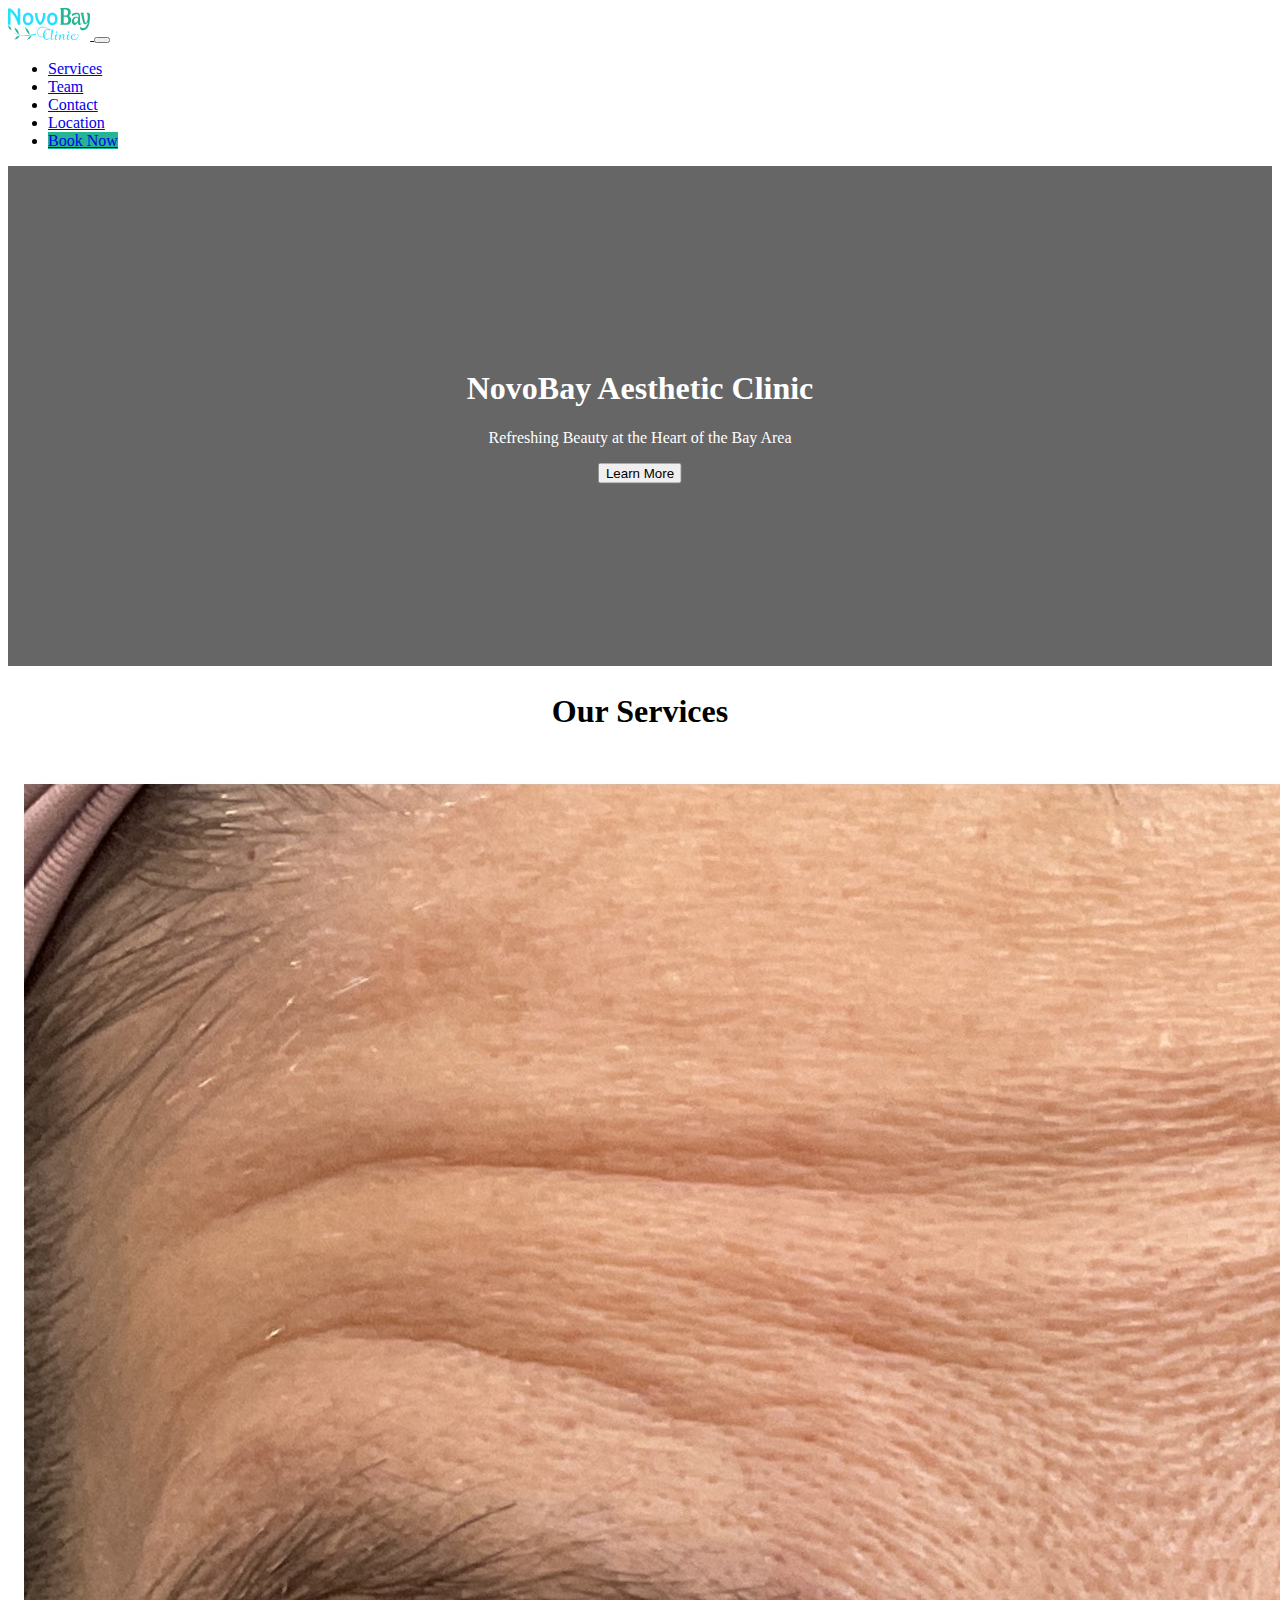
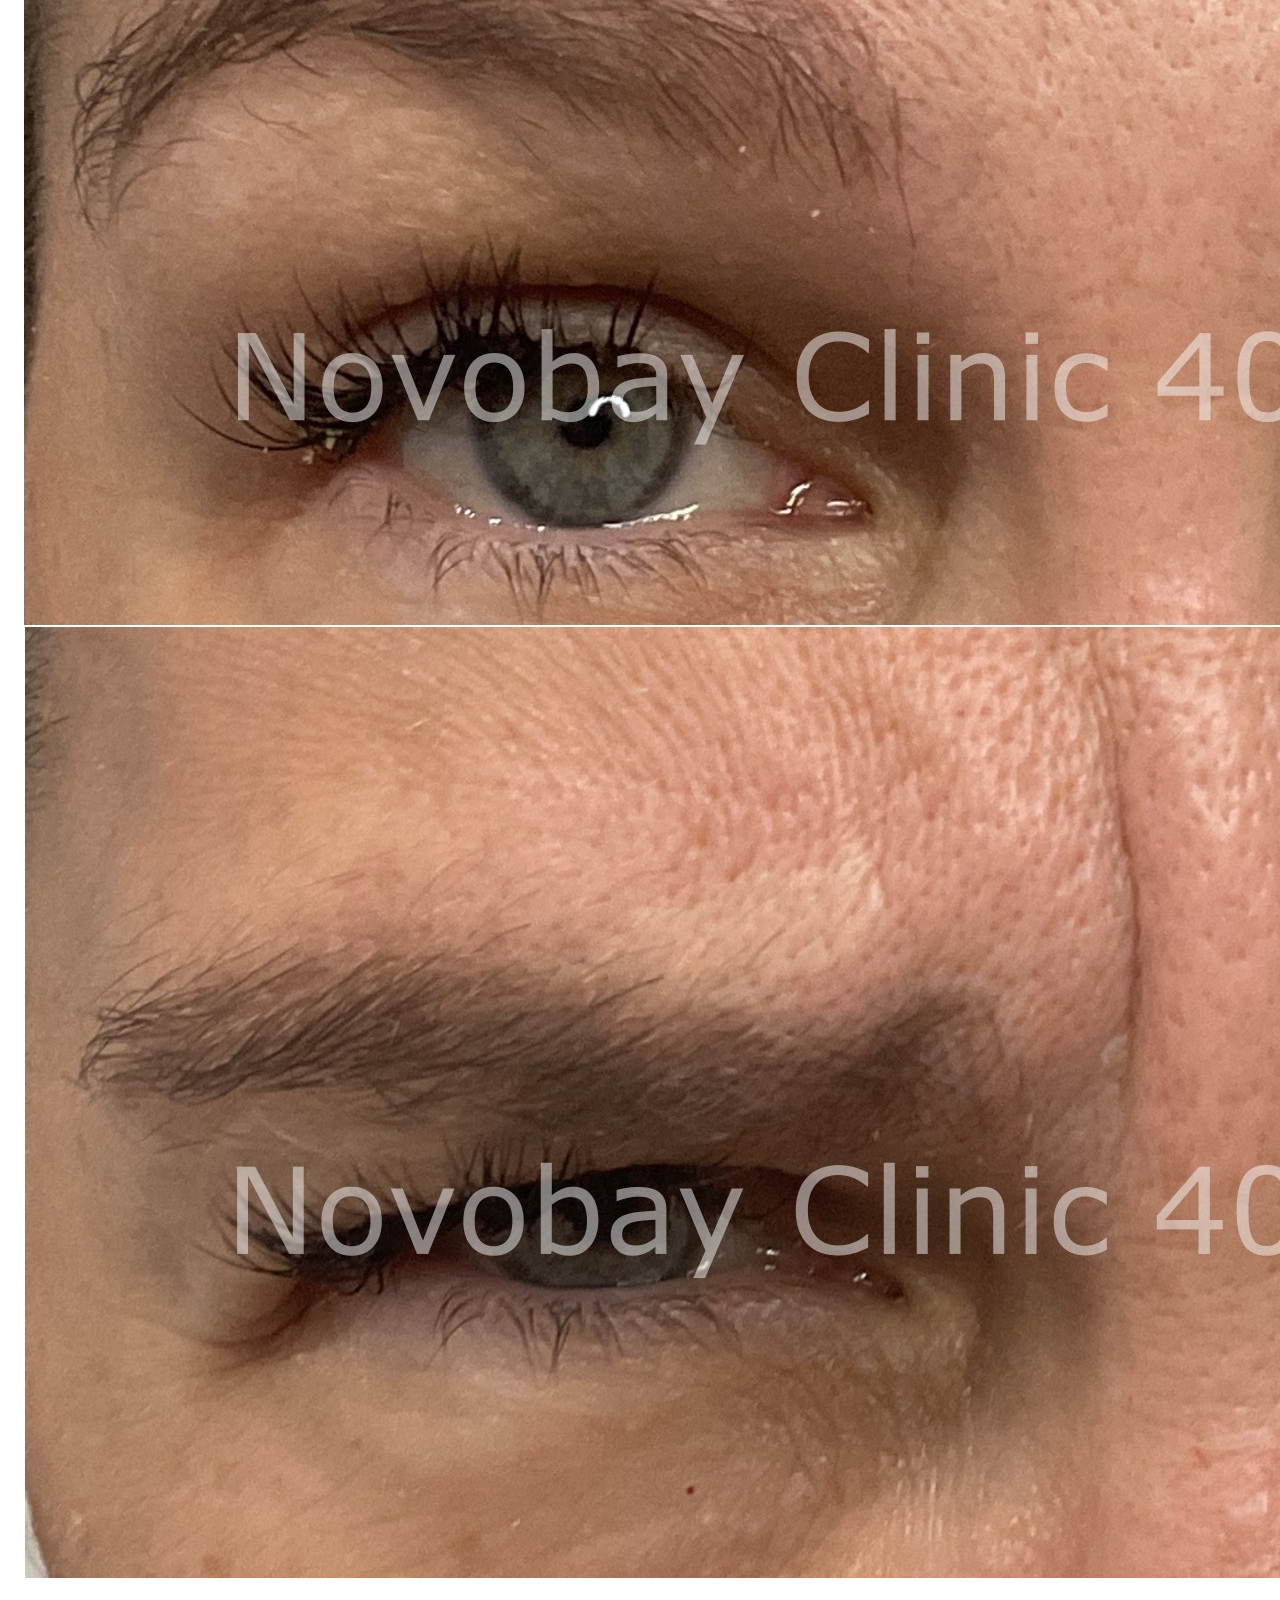
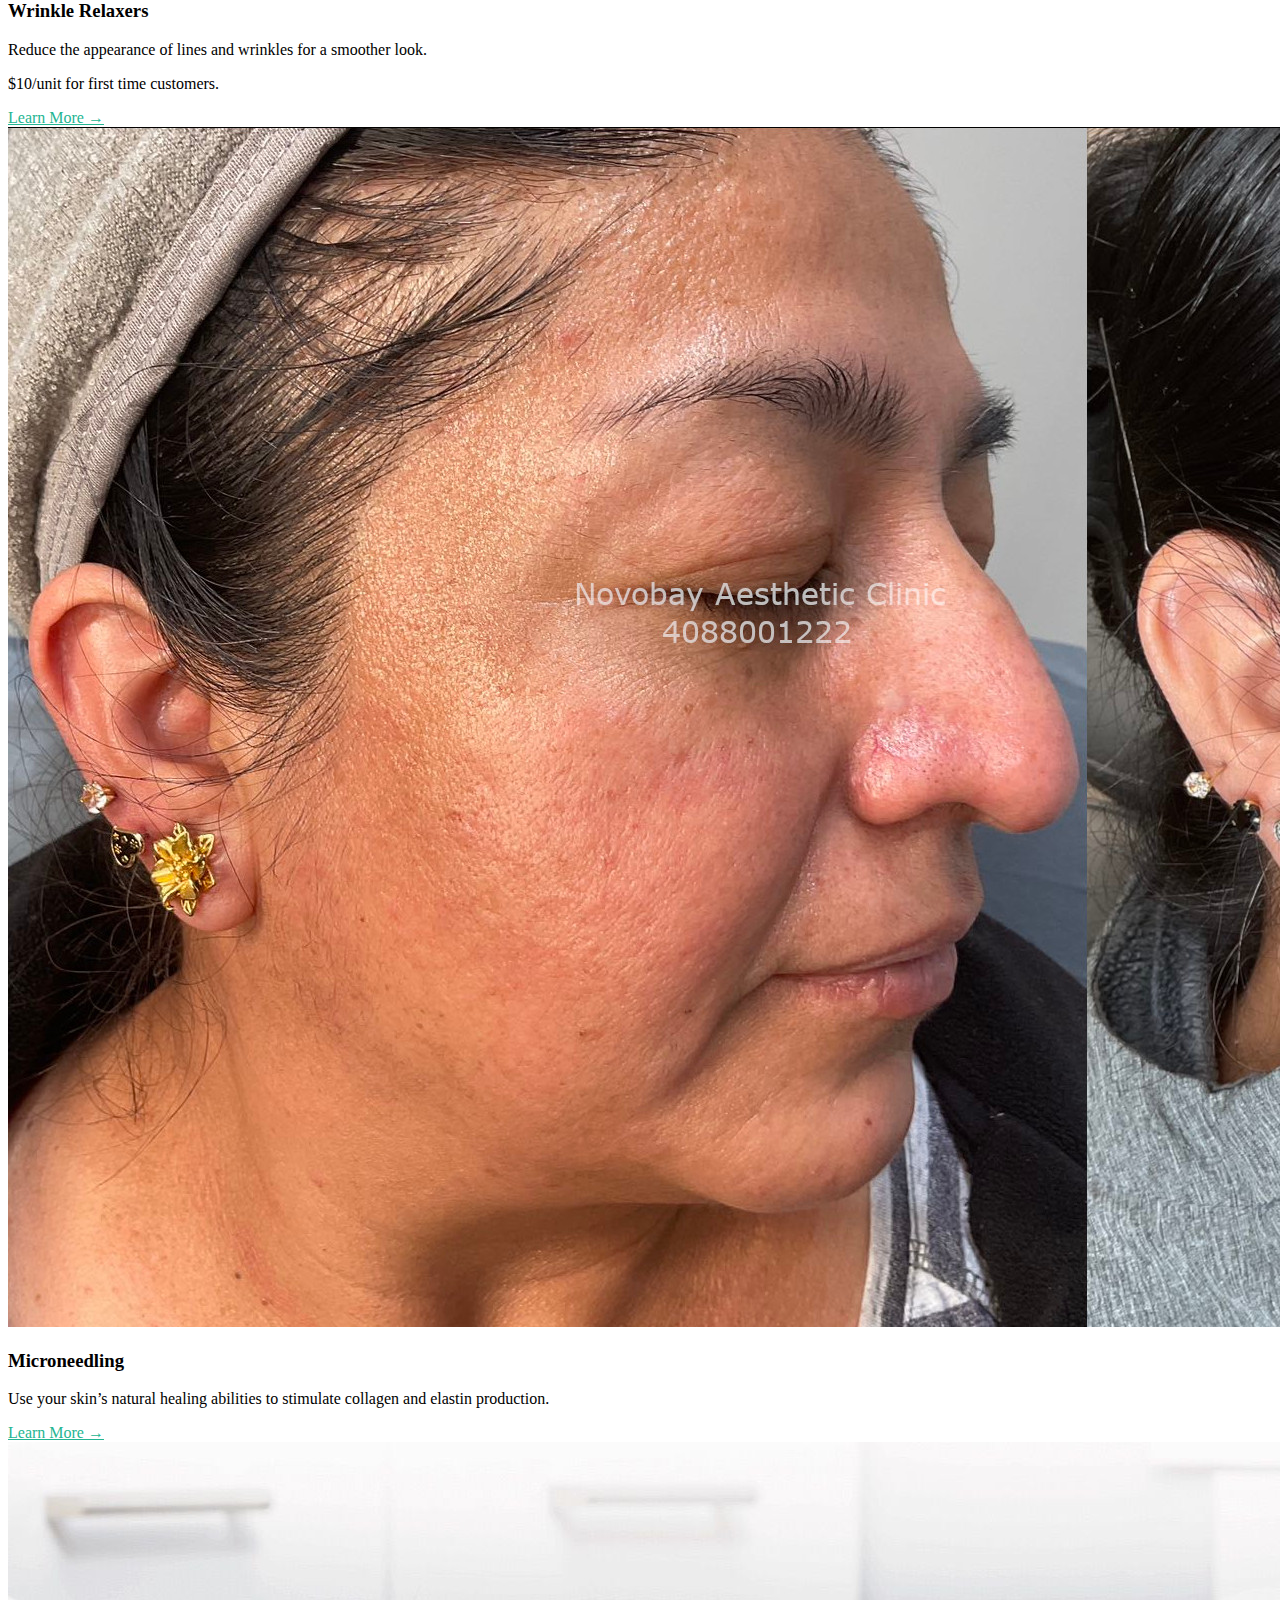
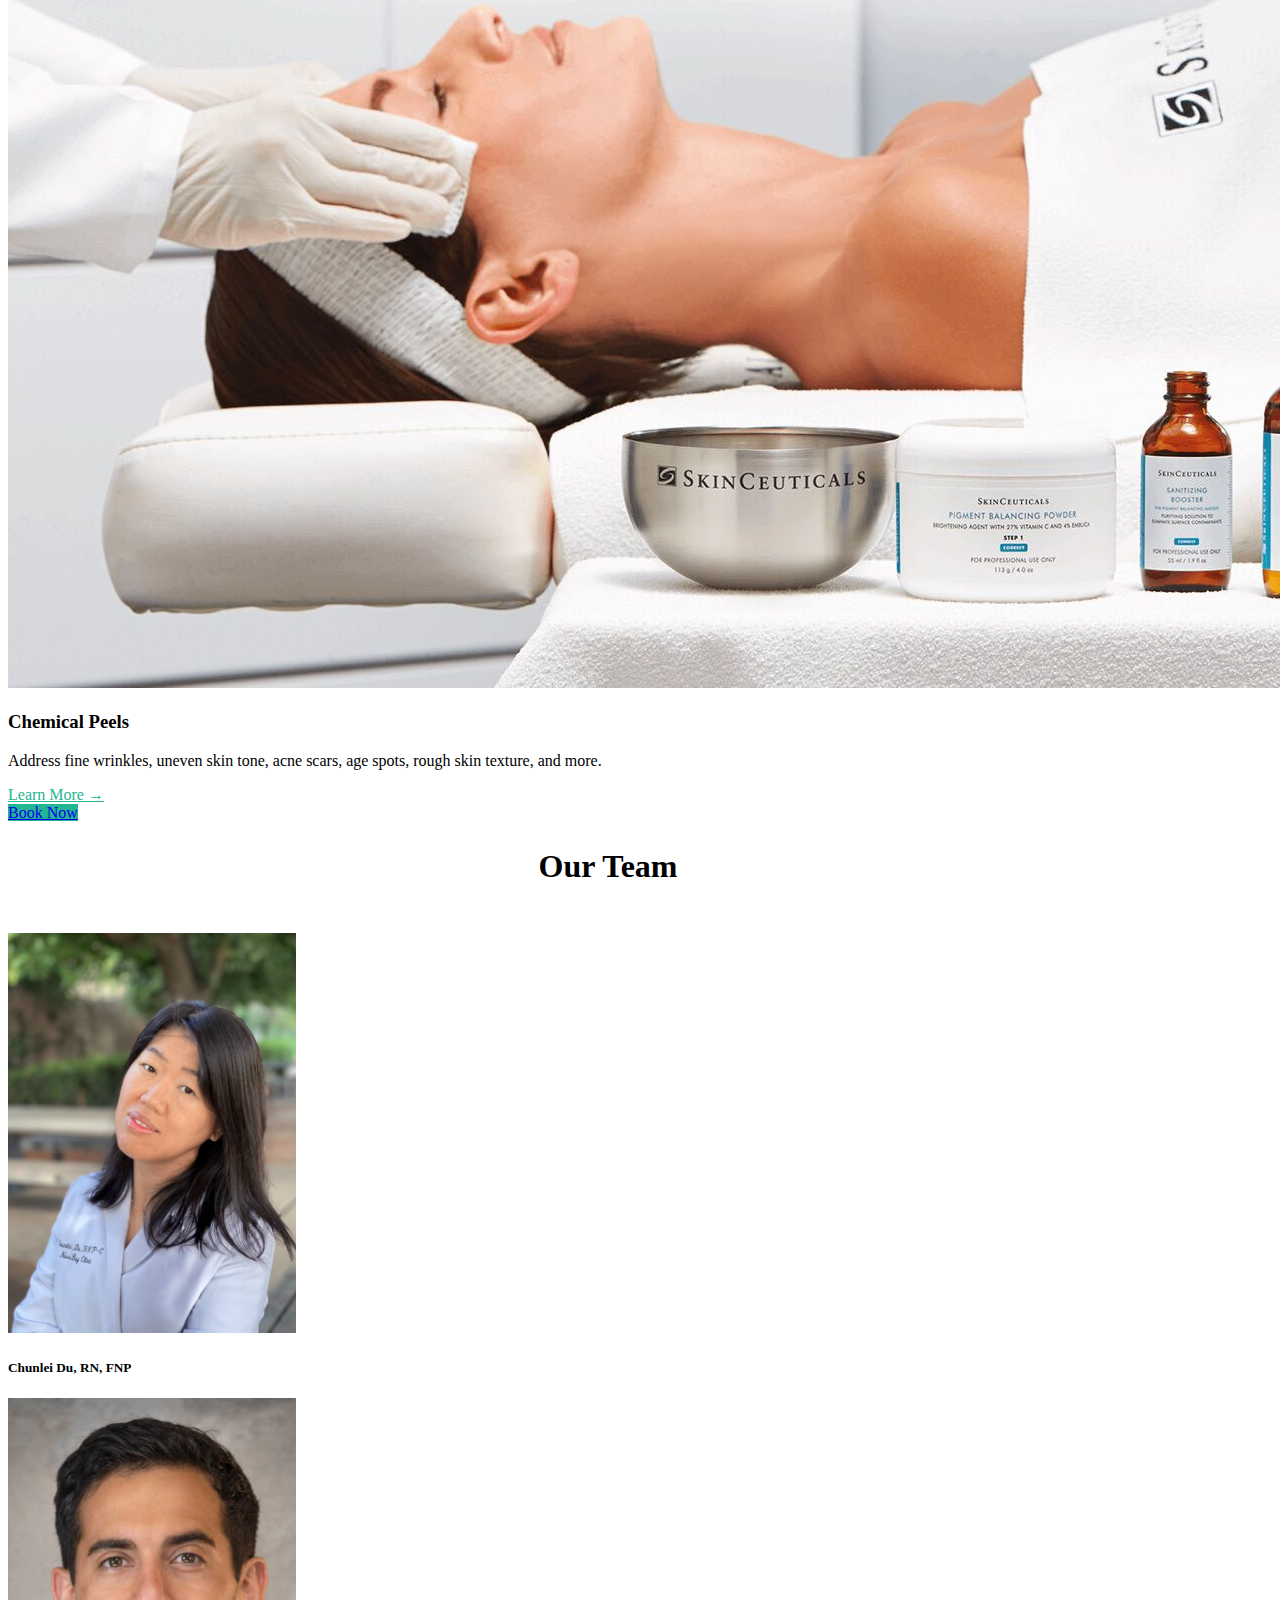
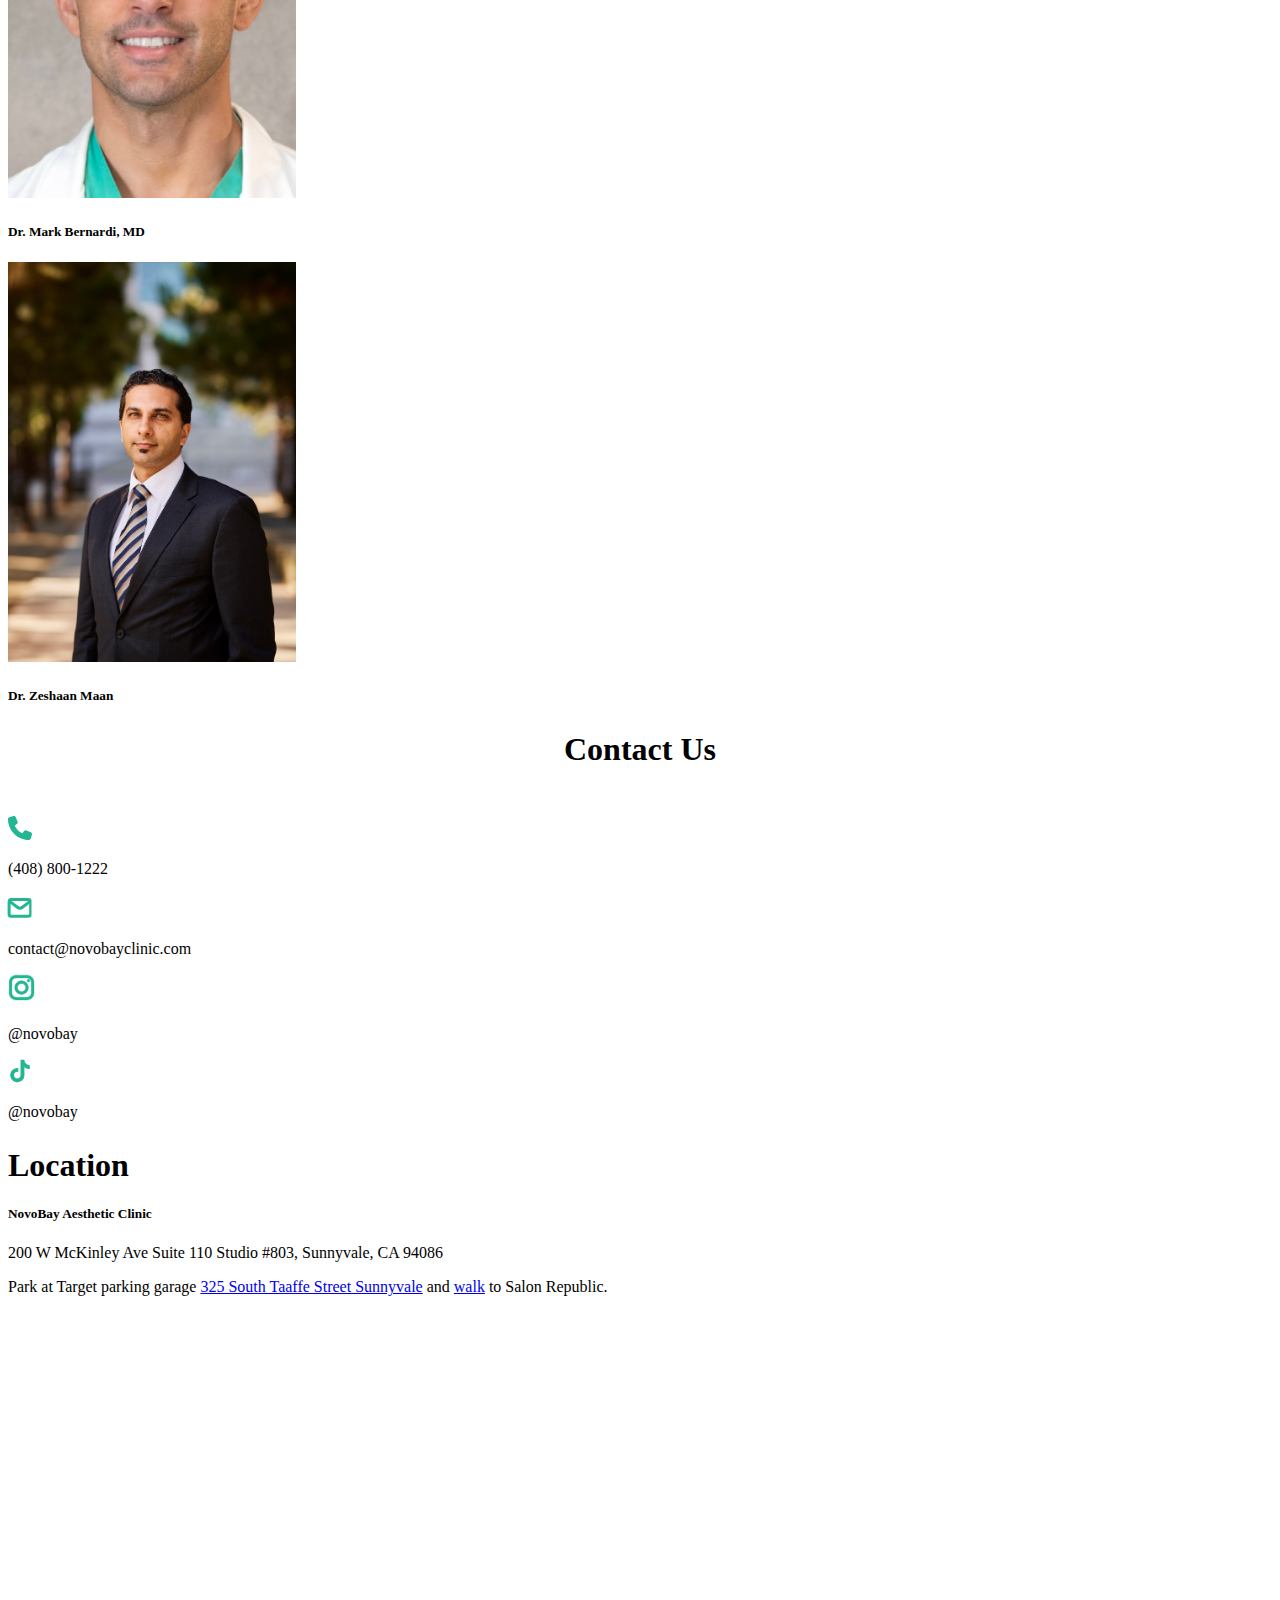
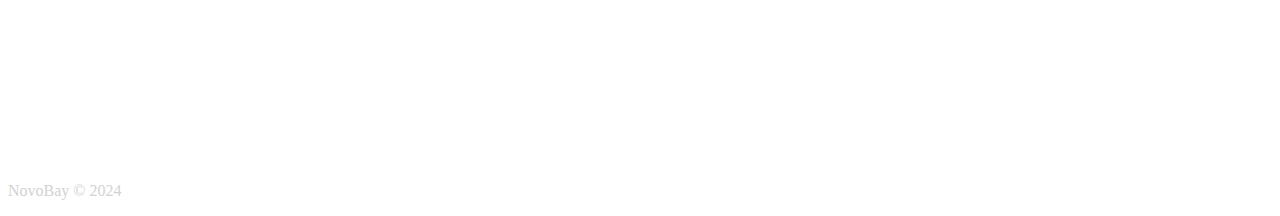
==== commit 639e18ec: "Add Dr. Maan headshot" ====
--- a/index.html
+++ b/index.html
@@ -167,32 +167,45 @@
     </div>
 
     <div id="team" class="section container text-center px-5 mt-5 pb-5 border-bottom d-flex justify-content-center">
-      <div class="" style="max-width: 45rem;">
+      <div class="" style="max-width: 75rem;">
 
         <h2>Our Team</h2>
 
         <div class="row">
-          <div class="col-md-6 d-flex justify-content-center mb-3 mb-md-0">
+          <div class="col-md-4 d-flex justify-content-center mb-2 mb-md-0">
             <div class="card shadow-sm border-0" style="width: 18rem;">
-              <img src="images/chunlei.png" class="card-img-top" alt="...">
+              <div class="text-center">
+                <img src="images/chunlei.png" class="card-img-top img-fluid" alt="Chunlei Du">
+              </div>
               <div class="card-body">
-                <h5 class="card-title">Chunlei Du, RN, FNP</h5>
-                <!--p class="card-text">Some quick example text to build on the card title and make up the bulk of the card's content.</p-->
-                <!--a href="#" class="btn btn-primary">Go somewhere</a-->
+                <h5 class="card-title text-center">Chunlei Du, RN, FNP</h5>
               </div>
             </div>
           </div>
-          <div class="col-md-6 d-flex justify-content-center">
+          
+          <div class="col-md-4 d-flex justify-content-center mb-2 mb-md-0">
             <div class="card shadow-sm border-0" style="width: 18rem;">
-              <img src="images/MarkBernardi.jpeg" class="card-img-top" alt="...">
+              <div class="text-center">
+                <img src="images/MarkBernardi.jpeg" class="card-img-top img-fluid" alt="Mark Bernardi">
+              </div>
               <div class="card-body">
-                <h5 class="card-title">Dr. Mark Bernardi, MD</h5>
-                <!--p class="card-text">Some quick example text to build on the card title and make up the bulk of the card's content.</p-->
-                <!--a href="#" class="btn btn-primary">Go somewhere</a-->
+                <h5 class="card-title text-center">Dr. Mark Bernardi, MD</h5>
               </div>
             </div>
           </div>
-        </div>
+          
+          <div class="col-md-4 d-flex justify-content-center mb-2 mb-md-0">
+            <div class="card shadow-sm border-0" style="width: 18rem;">
+              <div class="text-center">
+                <img src="images/ZeshaanMaan.jpg" class="card-img-top img-fluid" alt="Zeshaan Maan">
+              </div>
+              <div class="card-body">
+                <h5 class="card-title text-center">Dr. Zeshaan Maan</h5>
+              </div>
+            </div>
+          </div>
+        </div>
+        
 
       </div>
 
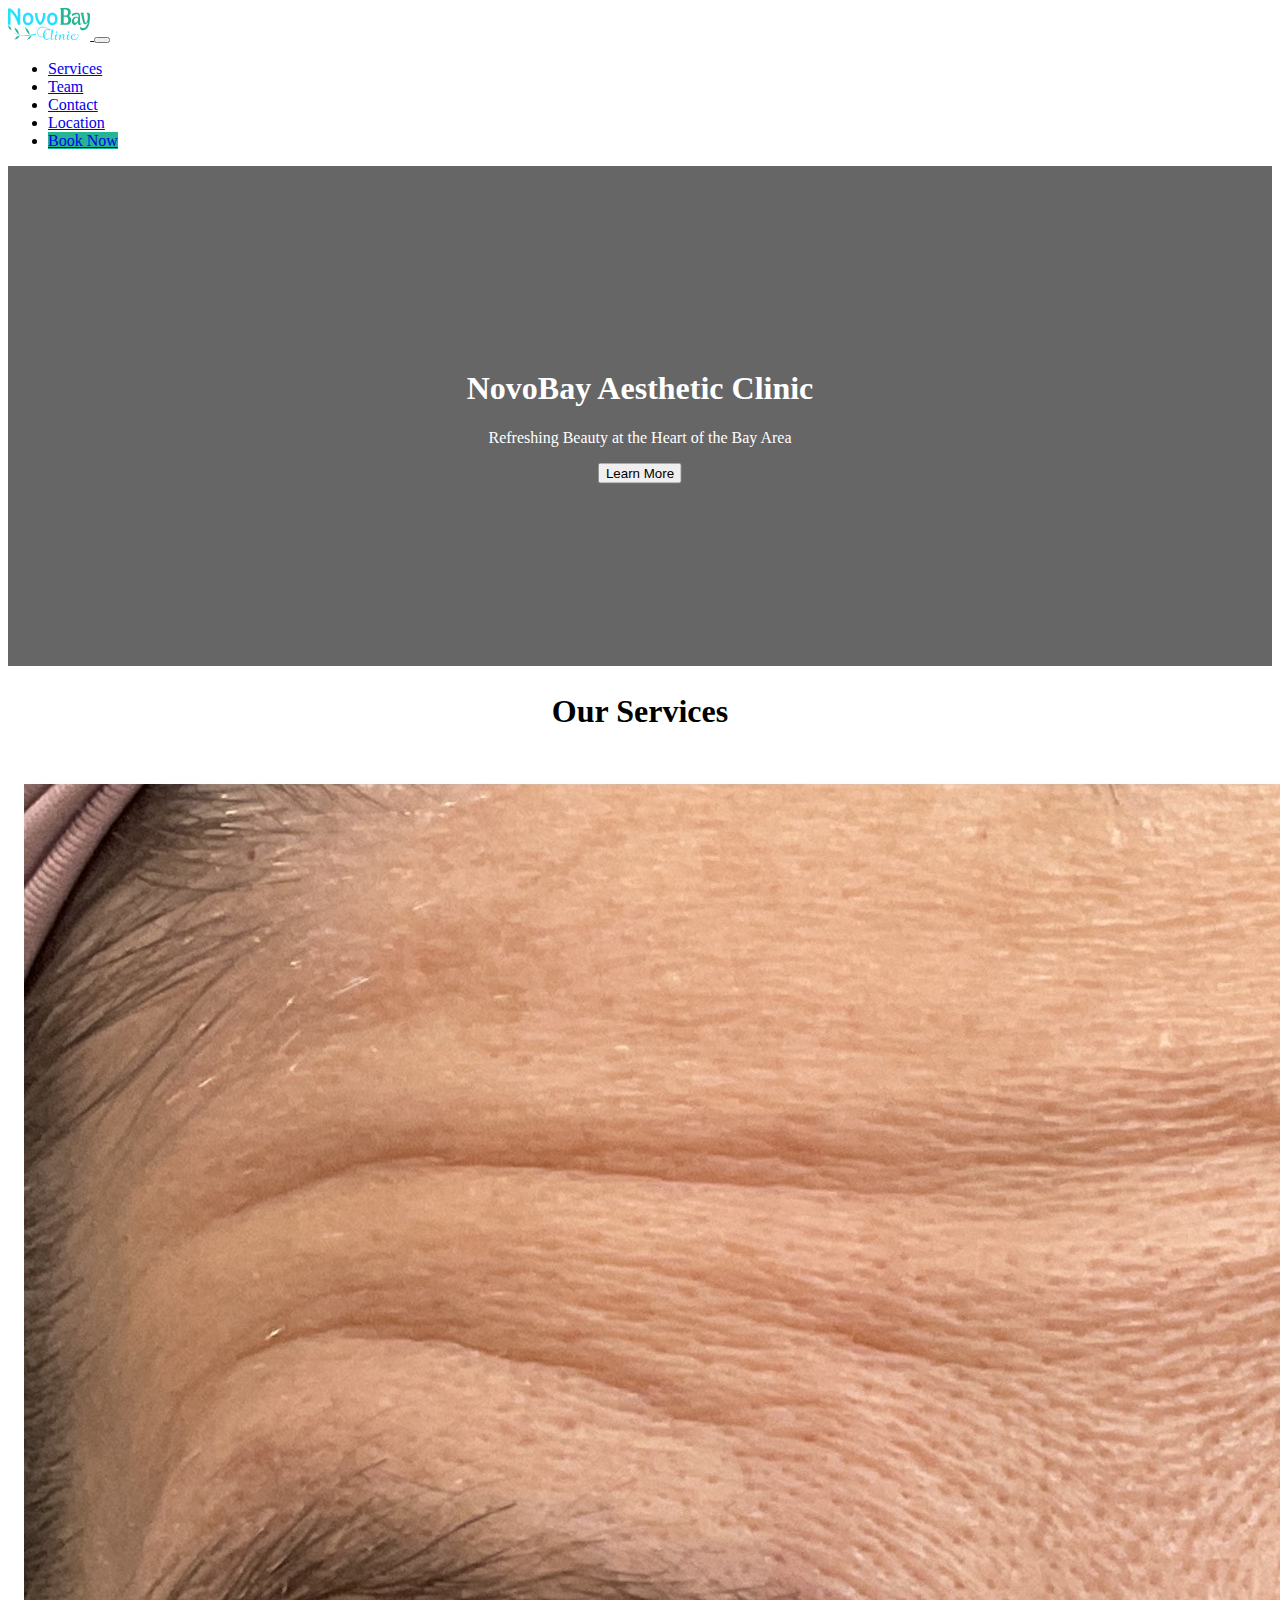
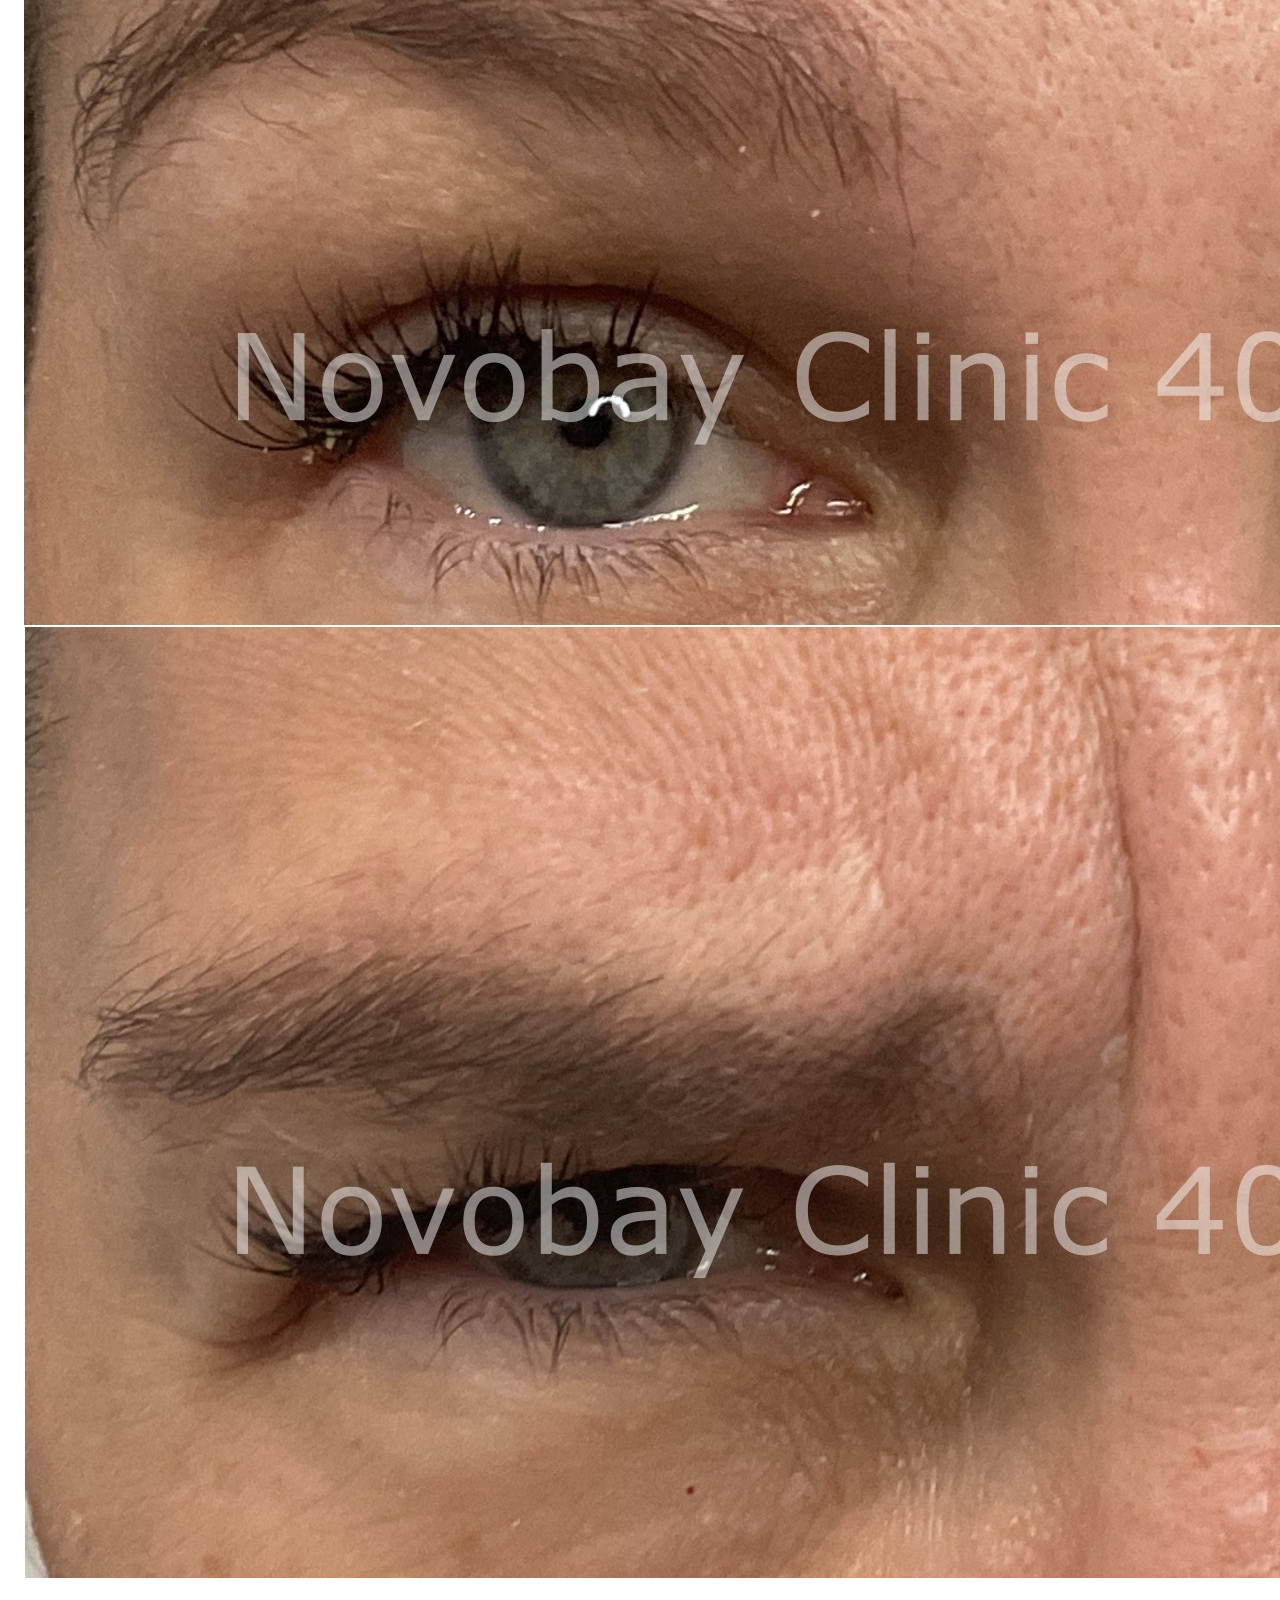
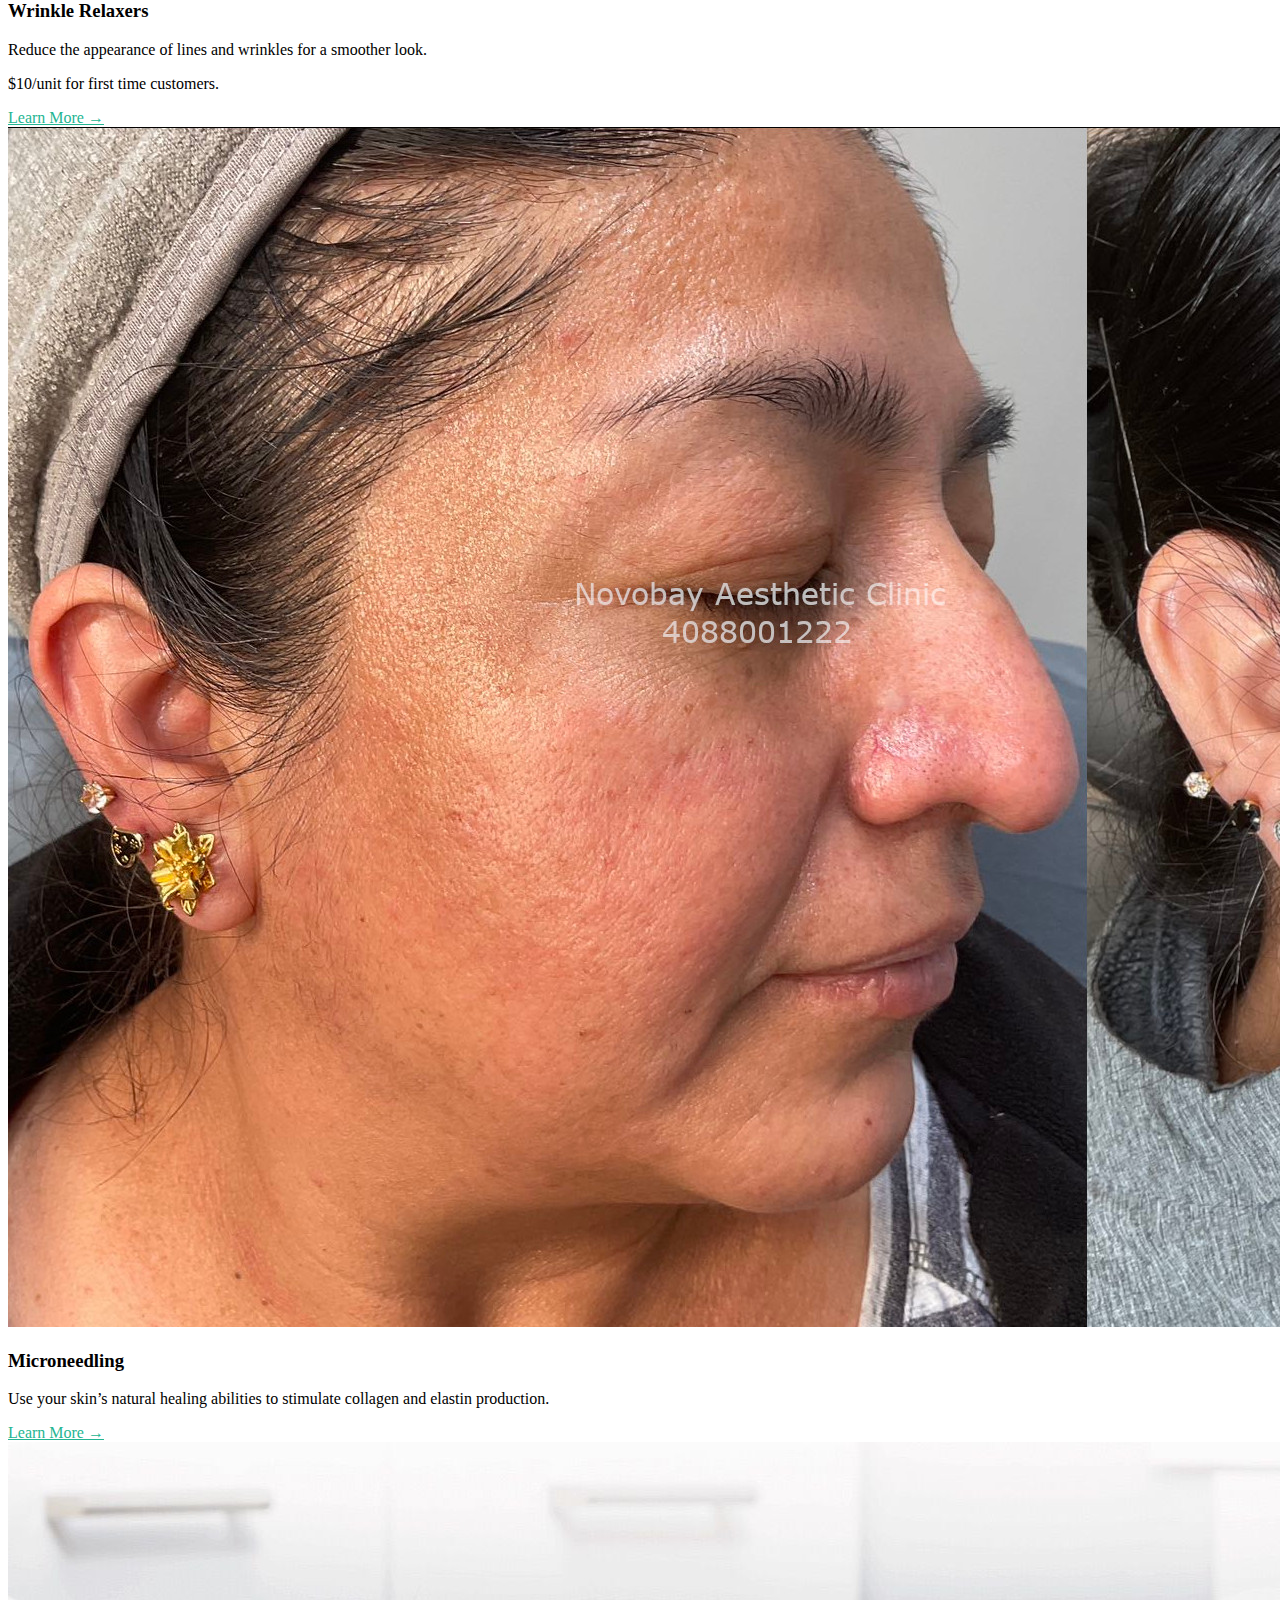
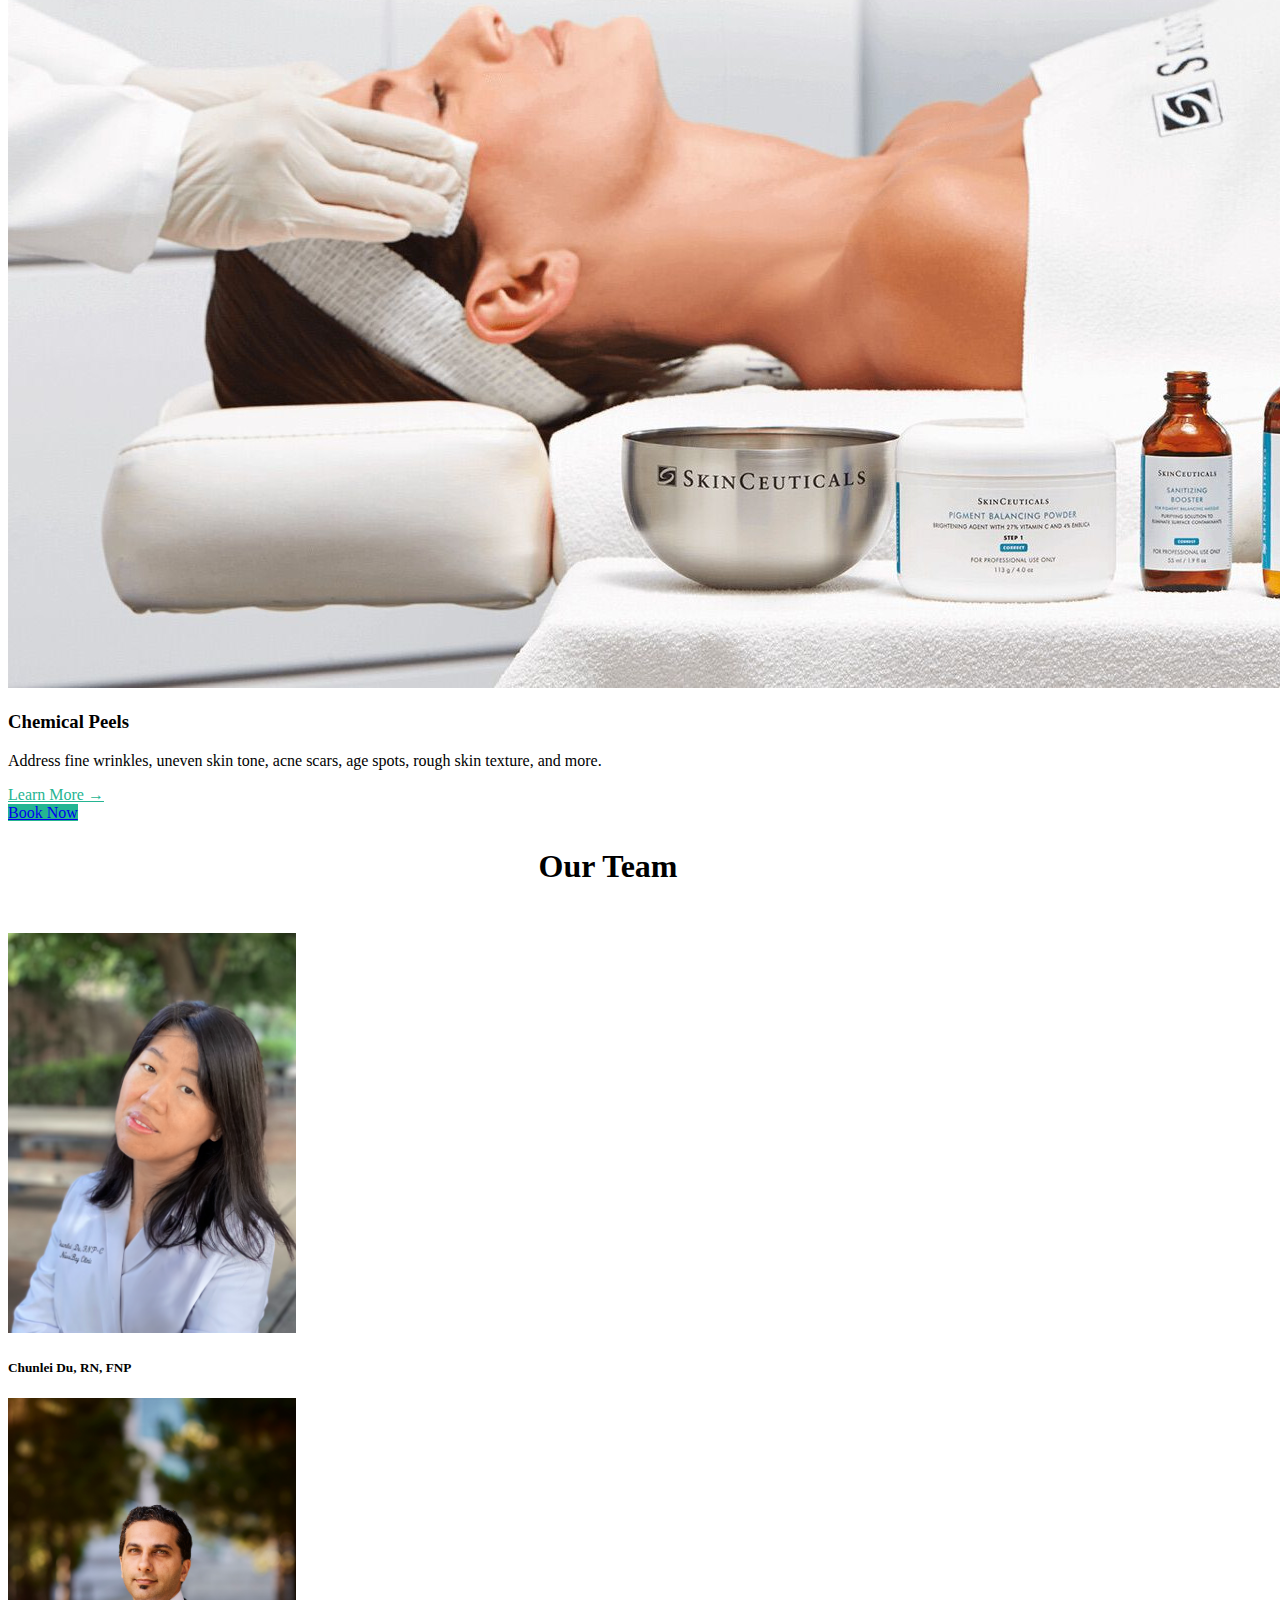
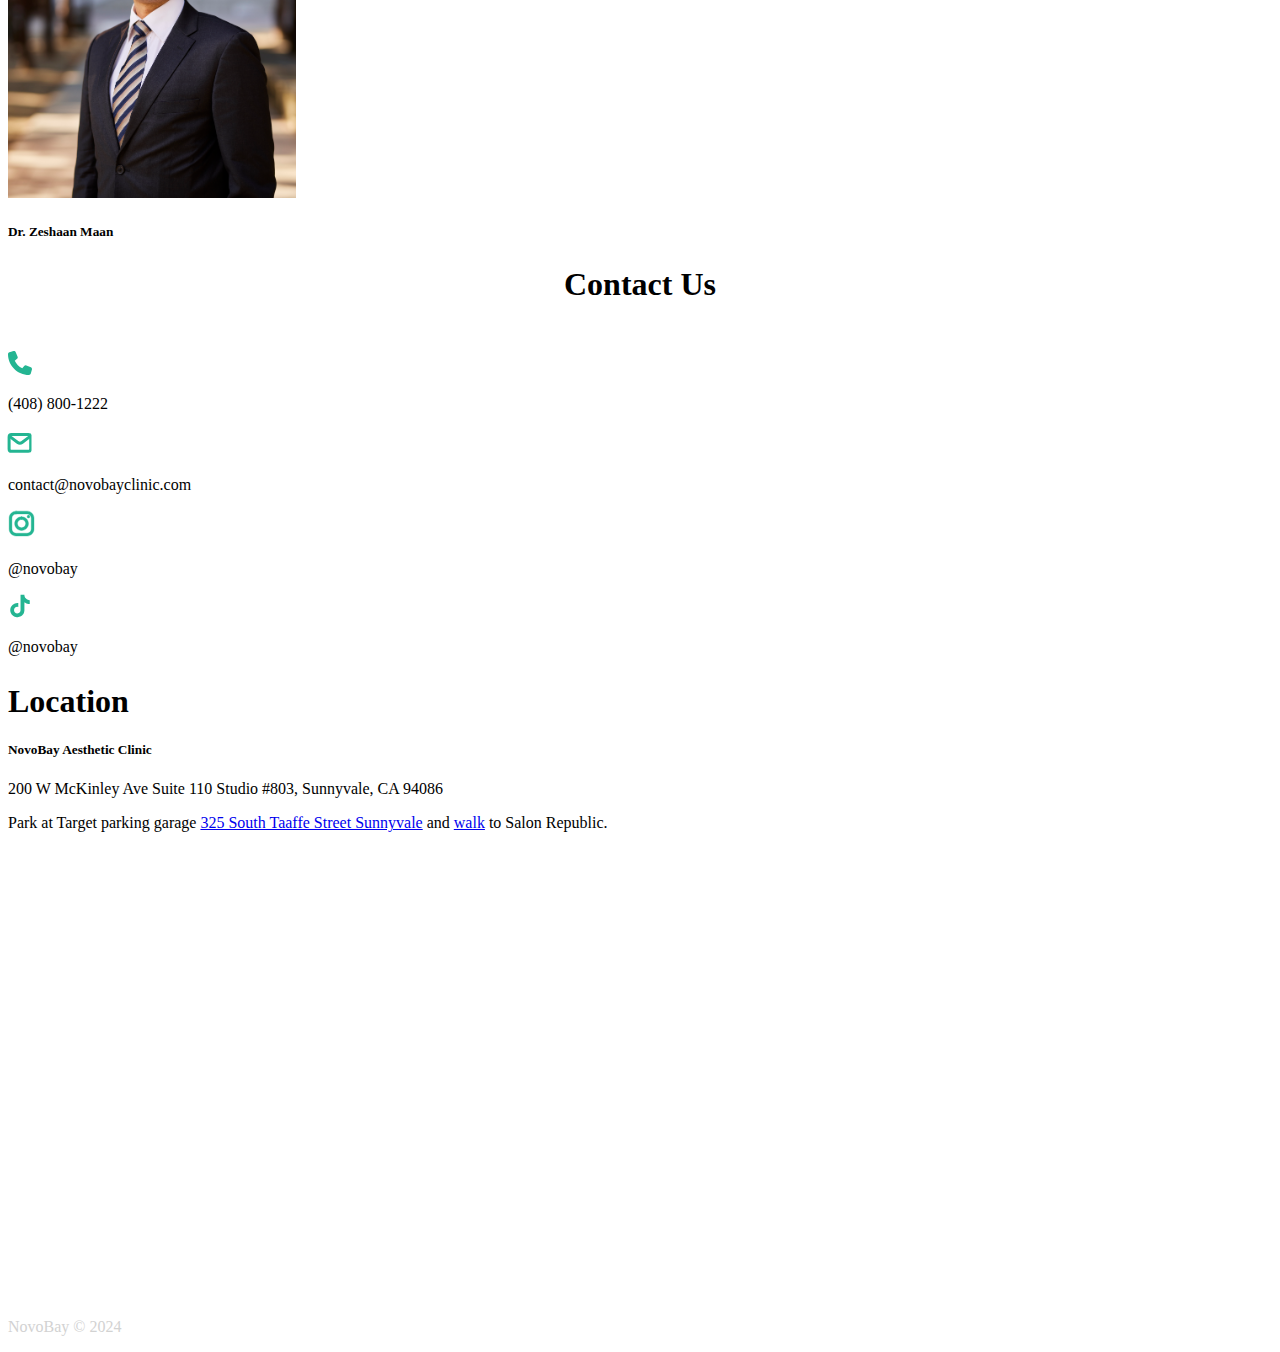
==== commit 0e21a3cd: "Removed Dr Mark and contact form" ====
--- a/index.html
+++ b/index.html
@@ -186,17 +186,6 @@
           <div class="col-md-4 d-flex justify-content-center mb-2 mb-md-0">
             <div class="card shadow-sm border-0" style="width: 18rem;">
               <div class="text-center">
-                <img src="images/MarkBernardi.jpeg" class="card-img-top img-fluid" alt="Mark Bernardi">
-              </div>
-              <div class="card-body">
-                <h5 class="card-title text-center">Dr. Mark Bernardi, MD</h5>
-              </div>
-            </div>
-          </div>
-          
-          <div class="col-md-4 d-flex justify-content-center mb-2 mb-md-0">
-            <div class="card shadow-sm border-0" style="width: 18rem;">
-              <div class="text-center">
                 <img src="images/ZeshaanMaan.jpg" class="card-img-top img-fluid" alt="Zeshaan Maan">
               </div>
               <div class="card-body">
@@ -215,70 +204,6 @@
 
       <h2>Contact Us</h2>
       <div class="row align-items-center justify-content-center">
-
-        <!-- Contact Form -->
-
-        <!-- <div class="col-12 col-lg-8 col-xl-6">
-
-          <form id="contact-form" method="post" action="contact.php" role="form">
-
-            <div class="messages"></div>
-
-            <div class="controls">
-
-              <div class="row mb-3">
-                <div class="col-md-6">
-                  <div class="form-group">
-                    <label for="form_name">First Name *</label>
-                    <input id="form_name" type="text" name="name" class="form-control" placeholder="First Name"
-                      required="required" data-error="Please enter your first name.">
-                    <div class="help-block with-errors"></div>
-                  </div>
-                </div>
-                <div class="col-md-6">
-                  <div class="form-group">
-                    <label for="form_lastname">Last Name *</label>
-                    <input id="form_lastname" type="text" name="surname" class="form-control" placeholder="Last Name"
-                      required="required" data-error="Please enter your last name.">
-                    <div class="help-block with-errors"></div>
-                  </div>
-                </div>
-              </div>
-              <div class="row mb-3">
-                <div class="col-md-6">
-                  <div class="form-group">
-                    <label for="form_email">Email *</label>
-                    <input id="form_email" type="email" name="email" class="form-control" placeholder="Email"
-                      required="required" data-error="Please enter a valid email address.">
-                    <div class="help-block with-errors"></div>
-                  </div>
-                </div>
-                <div class="col-md-6">
-                  <div class="form-group">
-                    <label for="form_phonenumber">Phone Number</label>
-                    <input id="form_phonenumber" type="phonenumber" name="phonenumber" class="form-control"
-                      placeholder="Phone Number">
-                    <div class="help-block with-errors"></div>
-                  </div>
-                </div>
-              </div>
-              <div class="row ">
-                <div class="col-md-12 mb-3">
-                  <div class="form-group">
-                    <label for="form_message">Message *</label>
-                    <textarea id="form_message" name="message" class="form-control" placeholder="Message" rows="4"
-                      required="required" data-error="Please, leave us a message."></textarea>
-                    <div class="help-block with-errors"></div>
-                  </div>
-                </div>
-                <div class="col-md-12 d-flex justify-content-center">
-                  <input type="submit" class="btn btn-success btn-send" value="Send message">
-                </div>
-              </div>
-            </div>
-          </form>
-
-        </div> -->
 
         <div class="row align-items-center justify-content-center">
           <div class="col-7 col-md-5 col-lg-4 col-xl-3">
@@ -394,4 +319,4 @@
     crossorigin="anonymous"></script>
 </body>
 
-</html>+</html>
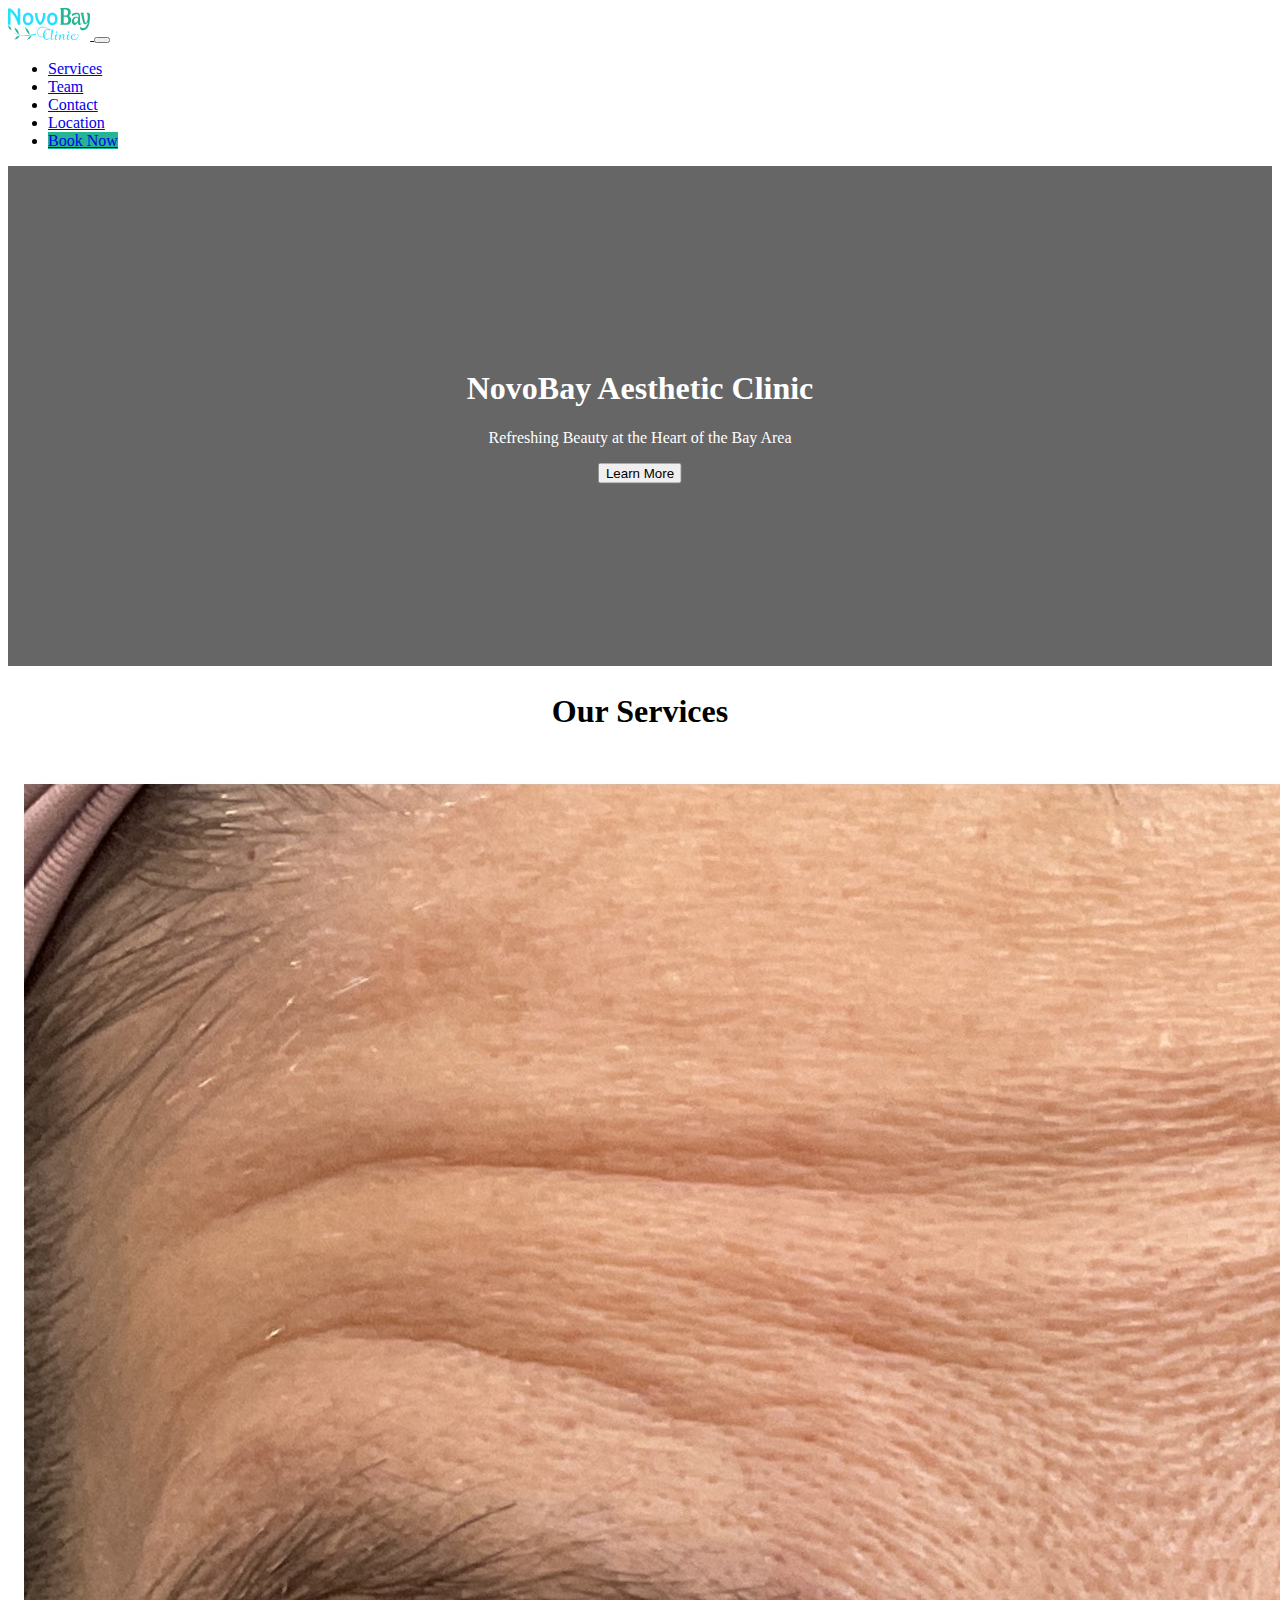
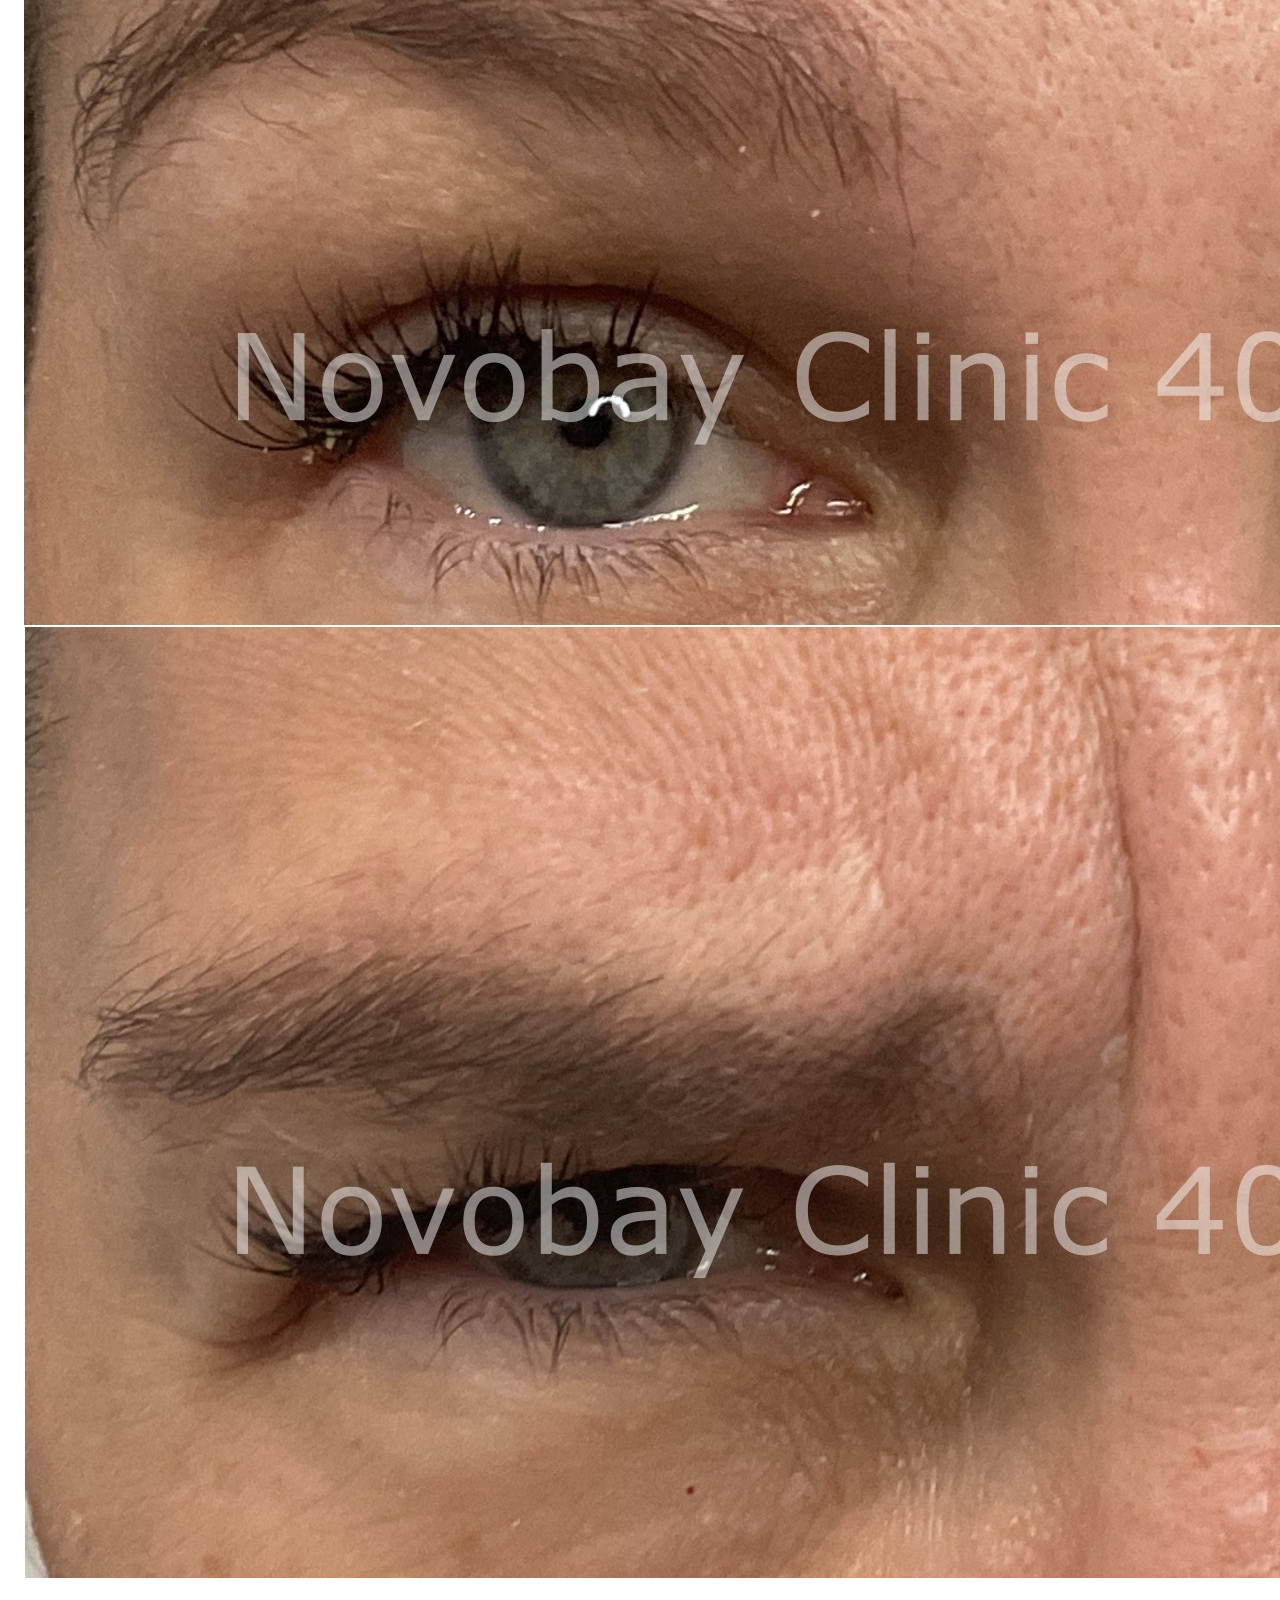
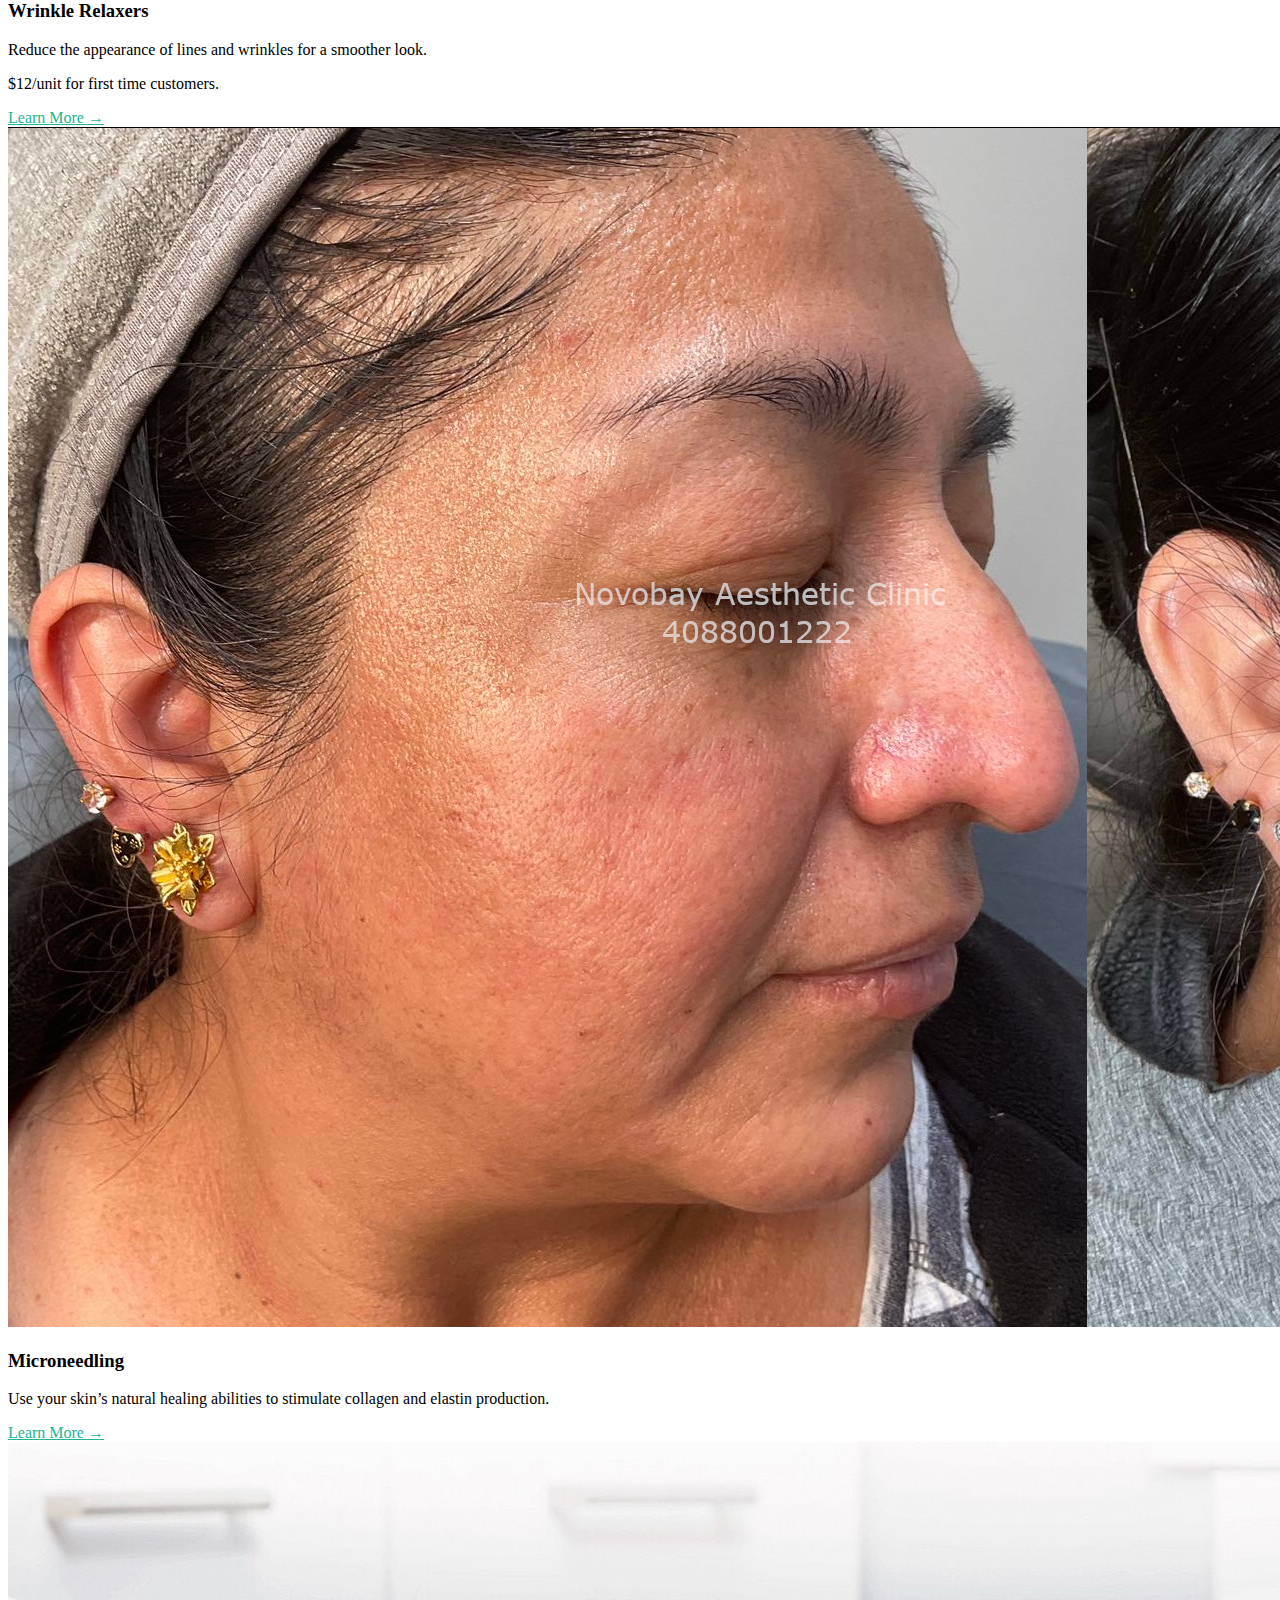
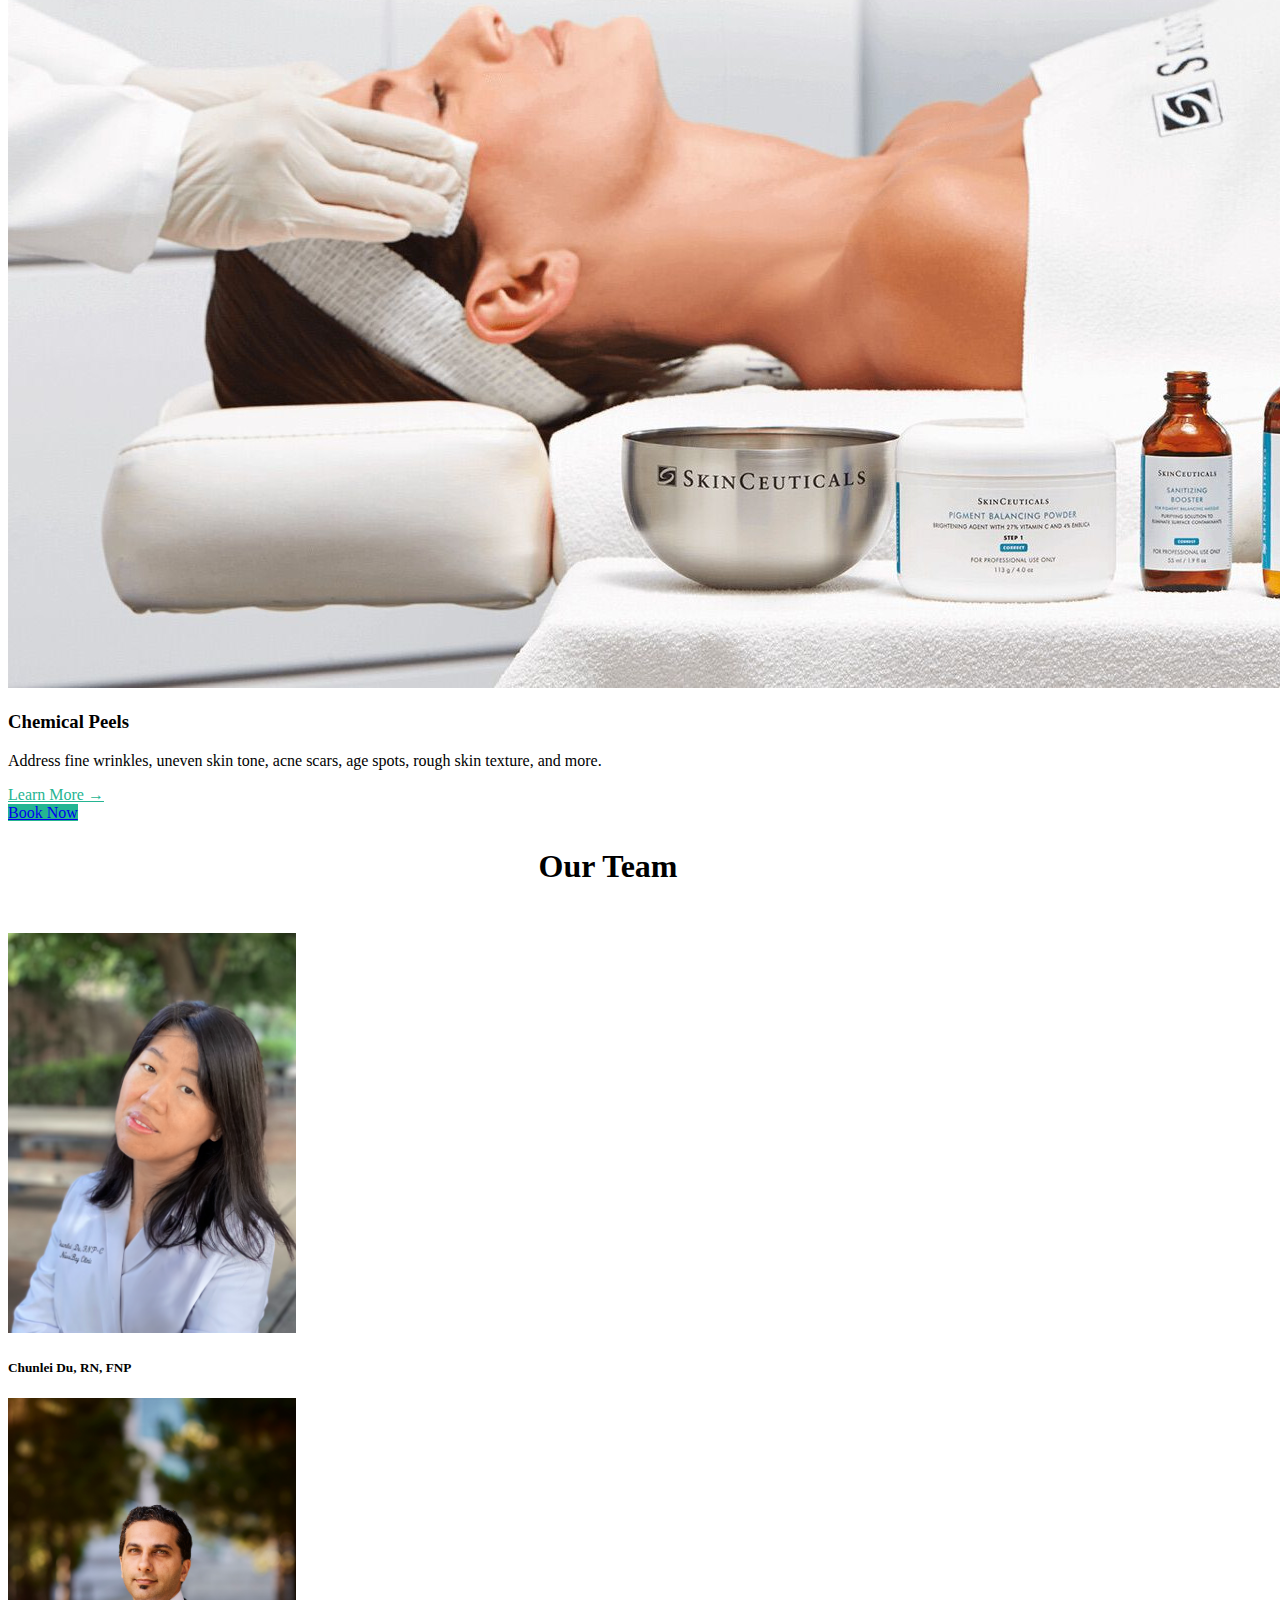
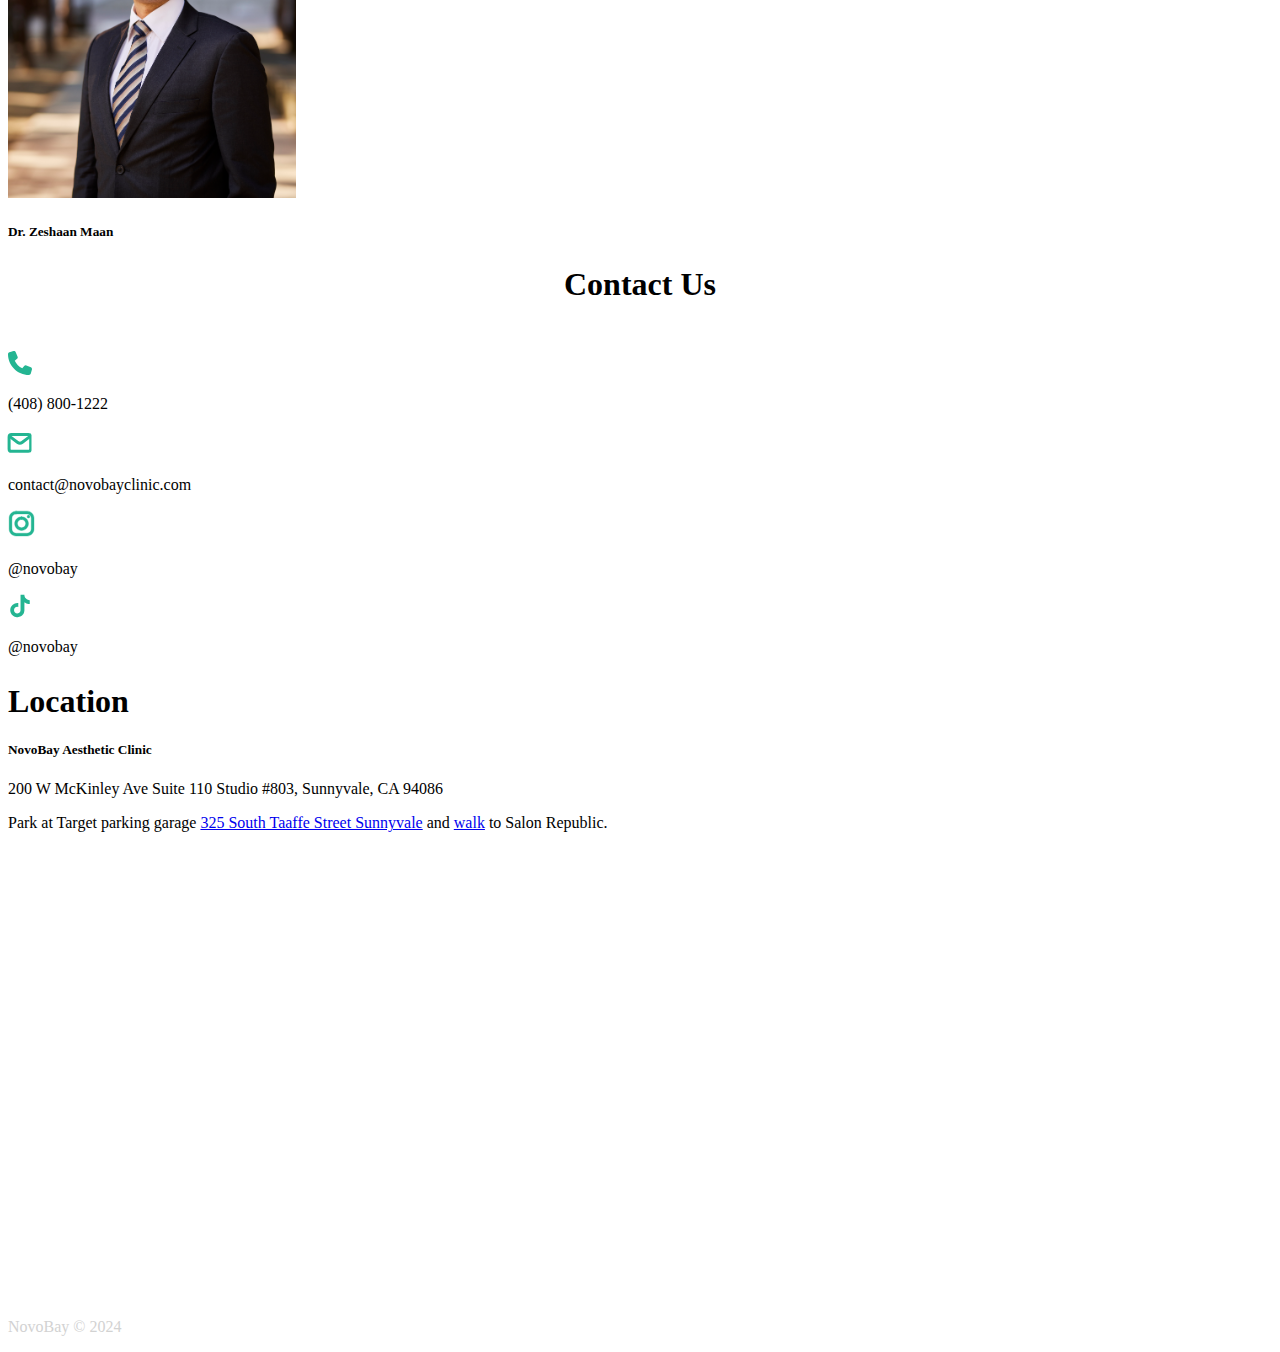
==== commit b696aaed: "Change price" ====
--- a/index.html
+++ b/index.html
@@ -124,7 +124,7 @@
               loading="lazy">
             <h3>Wrinkle Relaxers</h3>
             <p class="lead">Reduce the appearance of lines and wrinkles for a smoother look.</p>
-            <p class="lead">$10/unit for first time customers.</p>
+            <p class="lead">$12/unit for first time customers.</p>
             <!-- <a class="lead mt-auto" href=>Learn More ></a> -->
             <script>textOrMail('Wrinkle Relaxers')</script>
           </div>
@@ -172,7 +172,7 @@
         <h2>Our Team</h2>
 
         <div class="row">
-          <div class="col-md-4 d-flex justify-content-center mb-2 mb-md-0">
+          <div class="col-md-6 d-flex justify-content-center mb-3 mb-md-0">
             <div class="card shadow-sm border-0" style="width: 18rem;">
               <div class="text-center">
                 <img src="images/chunlei.png" class="card-img-top img-fluid" alt="Chunlei Du">
@@ -183,7 +183,7 @@
             </div>
           </div>
           
-          <div class="col-md-4 d-flex justify-content-center mb-2 mb-md-0">
+          <div class="col-md-6 d-flex justify-content-center mb-3 mb-md-0">
             <div class="card shadow-sm border-0" style="width: 18rem;">
               <div class="text-center">
                 <img src="images/ZeshaanMaan.jpg" class="card-img-top img-fluid" alt="Zeshaan Maan">
